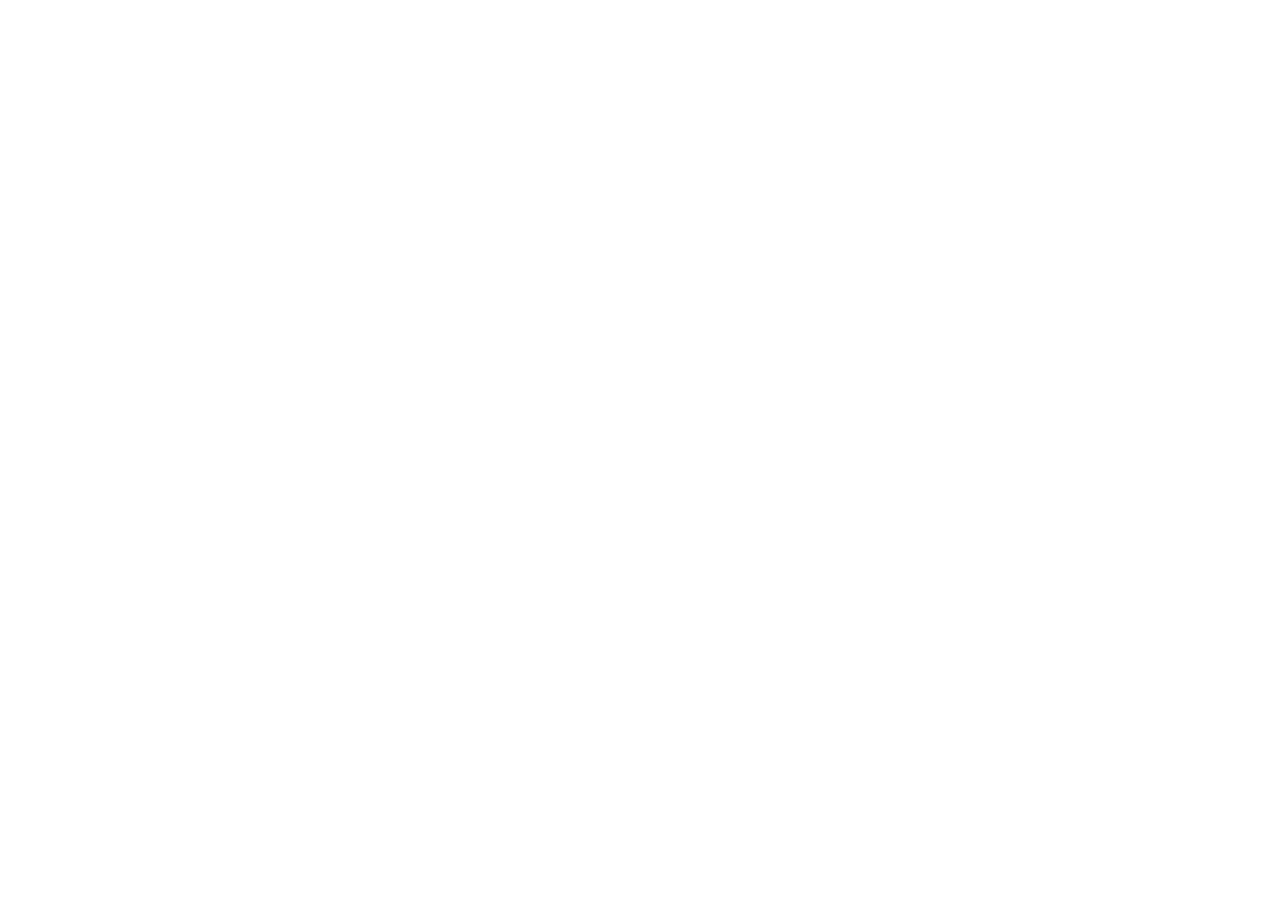
==== simulation/index.html @ 95ce2916 "https://virtual-labs.github.io/virtual-labs/exp-operation-of-camera-drone-iitd click on the link to " ====
<!DOCTYPE html>
<html>
<head>
	<!-- Add CSS at the head of HTML file -->
    <link rel="stylesheet" href="./css/main.css">
</head>
<body>
		<!-- Your code goes here-->

	<!-- Add JS at the bottom of HTML file --> 
        <script src="./js/main.js"></script>
<script src="../assets/js/iframeResize.js"></script></body>
</html>
---- simulation/css/main.css ----
/* You CSS goes in here */
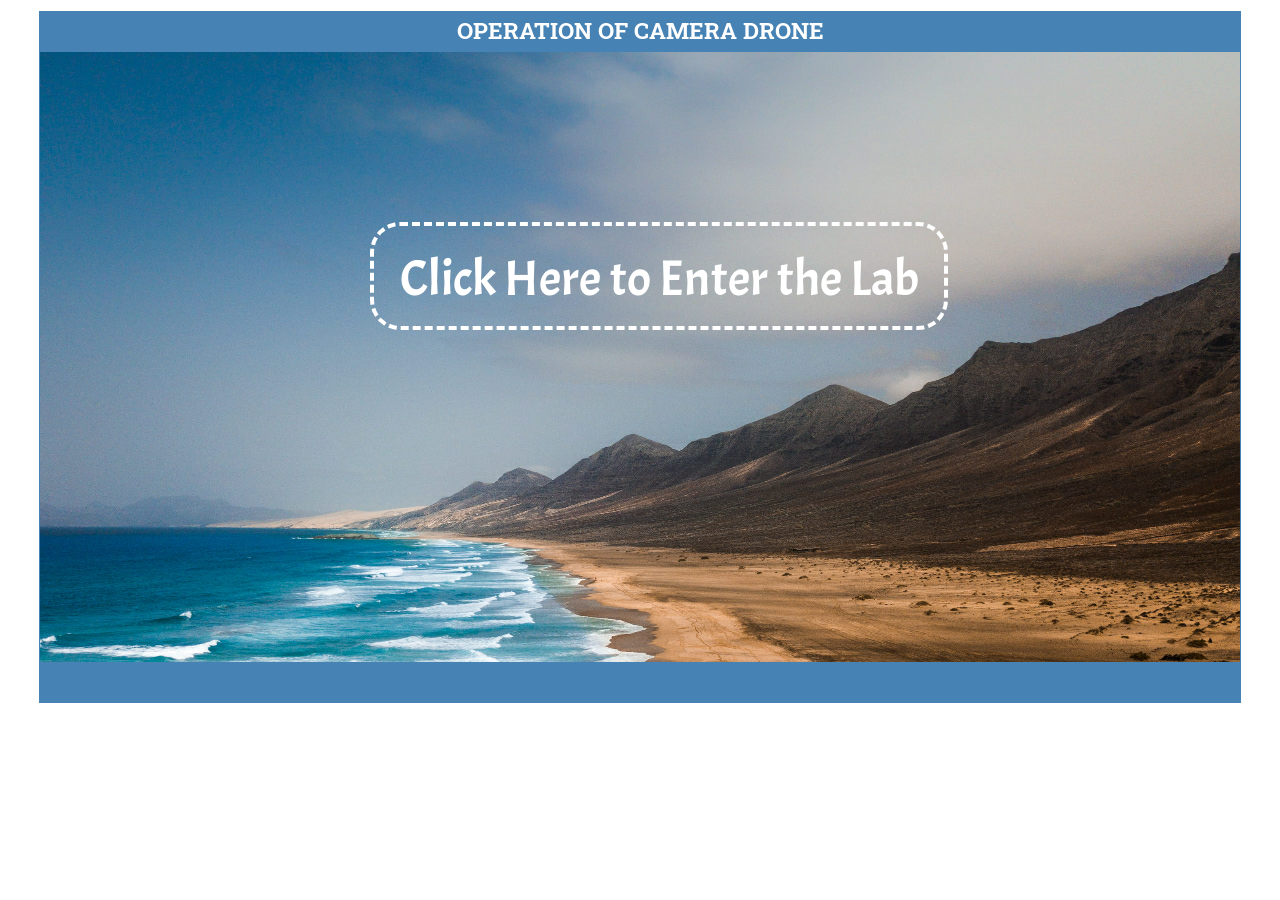
==== commit 95bd7ad6: "https://virtual-labs.github.io/virtual-labs/exp-operation-of-camera-drone-iitd click on the link to " ====
--- a/simulation/index.html
+++ b/simulation/index.html
@@ -1,13 +1,2391 @@
-<!DOCTYPE html>
-<html>
-<head>
-	<!-- Add CSS at the head of HTML file -->
-    <link rel="stylesheet" href="./css/main.css">
-</head>
-<body>
-		<!-- Your code goes here-->
-
-	<!-- Add JS at the bottom of HTML file --> 
-        <script src="./js/main.js"></script>
-<script src="../assets/js/iframeResize.js"></script></body>
-</html>
+<!DOCTYPE html>
+
+<html lang="en">
+
+<head>
+
+    <meta charset="UTF-8">
+<meta name="viewport" content="width=device-width">
+    <!--<meta name="viewport" content="width=device-width, initial-scale=1.0">-->
+
+    <title>Virtual Lab</title>
+
+    <link href="https://fonts.googleapis.com/css2?family=Roboto+Slab:wght@300&display=swap" rel="stylesheet">
+
+    <link href="font-awesome-4.7.0/css/font-awesome.min.css" rel="stylesheet" />
+
+    <link rel="stylesheet" href="style.css">
+
+    <link rel="stylesheet" href="style1.css">
+
+    <link rel="preconnect" href="https://fonts.googleapis.com">
+
+  <link rel="preconnect" href="https://fonts.gstatic.com" crossorigin>
+
+  <link href="https://fonts.googleapis.com/css2?family=Acme&display=swap" rel="stylesheet">
+
+
+    <!-- <script type="text/javascript" src="jquerymin.js"></script> -->
+
+    <!-- <script src="https://ajax.googleapis.com/ajax/libs/jquery/3.3.1/jquery.min.js"></script> -->
+
+    <!-- <script src="https://kit.fontawesome.com/afa6483c49.js" crossorigin="anonymous"></script> -->
+
+   <!-- <script type="text/javascript" src="main.js"></script> -->
+
+    <!-- WIRE================================================== -->
+
+<script type="text/javascript" src="https://cdnjs.cloudflare.com/ajax/libs/gsap/1.20.2/TweenMax.min.js"></script>
+    <script type="text/javascript" src="https://cdnjs.cloudflare.com/ajax/libs/gsap/1.20.2/utils/Draggable.min.js"></script>
+<script type="text/javascript" src="https://cdnjs.cloudflare.com/ajax/libs/gsap/1.20.2/utils/Droppable.min.js"></script>
+
+
+
+<!-- Drag and Drop Online Link -->
+
+    <script type="text/javascript" src="http://ajax.googleapis.com/ajax/libs/jquery/1.11.2/jquery.min.js"></script>
+    <script type="text/javascript" src="http://ajax.googleapis.com/ajax/libs/jqueryui/1.11.2/jquery-ui.min.js"></script>
+
+
+<!-- Drag and Drop Offline Link -->
+
+    <script type="text/javascript" src="jquery/1.11.2/jquery.min.js"></script>
+    <script type="text/javascript" src="jquery/1.11.2/jquery-ui.min.js"></script>
+
+<!-- /////////////// mobiledrag-droplink-->
+ 
+  <script type="text/javascript" src="jquery/1.11.2/draganddrop.js"></script>
+
+
+    <script>
+
+        var simsubscreennum=0;
+
+        var temp=0;
+
+    </script>
+<style type="text/css">
+  
+  #loading {
+  width: 100%;
+  height: 100%;
+  top: 0;
+  left: 0;
+  
+  position: fixed;
+  display: block;
+  /*opacity: 0.7;*/
+  background-color: #fff;
+  z-index: 9999;
+  text-align: center;
+
+}
+
+@import url('https://fonts.googleapis.com/css2?family=Acme&display=swap');
+
+#loading-image {
+    position: absolute;
+top: 30%;
+left: 40%;
+}
+
+</style>
+
+</head>
+
+
+<!-- =========================================== -->
+      <!-- Don't Write Code Above This Line -->
+
+<body style=" font-family: 'Roboto Slab', serif; ">
+<table align="center">
+  <tr>
+    <td>    
+    
+<div id="loading">
+    <img id="loading-image" src="831.svg" alt="Loading..." />
+    <center>
+        <h1 style="color: indigo;">Welcome to <i>"<strong style="color: red;">Virtual Labs</strong>"</i></h1>
+        <h2>Please wait while its loading...</h2>
+    </center>
+</div>    
+
+
+<div id="simscreen" style="overflow: hidden;">
+
+<div id="title"><h3 id="titleh3">Operation of Camera Drone</h3></div>
+
+
+<!-- ================================================================ -->
+
+ <!-- Scene start -->
+ 
+<div class="simsubscreen" id="canvas_start" style="visibility: visible; background-image: url(images/bgimag.jpg);" ></br>
+
+           
+           
+     <!--Blinking arrowcubox  -->
+ 
+<div class="blink_me" style="    border: 4px dashed #FFF;
+    position: absolute;
+    left: 330px;
+    top: 170px;
+    height: 100px;
+    width: 570px;
+    border-radius: 30px"></div>
+
+<span onclick="navNextstrt()" style="position: absolute; left: 360px; top: 195px; font-family: 'Acme', sans-serif; font-size: 50px; color: white; ">Click Here to Enter the Lab</span>
+ 
+
+    
+
+</div>
+
+
+<!-- ================================================================ -->
+
+ <!-- Scene 1 onload="dronefirstcome()"-->
+
+
+
+<div class="simsubscreen" id="canvas0" style="visibility: hidden; background-image: url(images/bgimag.jpg); background-position: inherit;">
+
+
+ 
+
+
+<img src="images/spray.png" id="spry1" style= "position: absolute; left: 332px;
+    top: 136px;
+    height: 300px; visibility: hidden; 
+"draggable="false"/>
+
+<img src="images/spray.png" id="spry2" style= "position: absolute;left: 0px;
+    top: 136px;
+    height: 300px; visibility: hidden;
+"draggable="false"/>
+
+<img src="images/spray.png" id="spry5" style= "position: absolute; left: 332px;
+    top: 136px;
+    height: 300px; visibility: hidden; 
+"draggable="false"/>
+
+<img src="images/spray.png" id="spry6" style= "position: absolute;left: 0px;
+    top: 136px;
+    height: 300px; visibility: hidden;
+"draggable="false"/>
+
+<img src="images/output_zkTrhR.gif" id="drnfirt" style=
+"position: absolute;
+    left: 1223px;
+    top: 32px;
+    height: 185px;
+"draggable="false"/>
+
+<img src="images/spray.png" id="spry3" style= "position: absolute;left: -25px;
+    top: 196px;
+    height: 300px; visibility: hidden;
+"draggable="false"/>
+
+<img src="images/spray.png" id="spry4" style= "position: absolute;left: 358px;
+    top: 196px;
+    height: 300px; visibility: hidden;
+"draggable="false"/>
+
+<img src="images/spray.png" id="spry7" style= "position: absolute;left: -25px;
+    top: 196px;
+    height: 300px; visibility: hidden;
+"draggable="false"/>
+
+<img src="images/spray.png" id="spry8" style= "position: absolute;left: 358px;
+    top: 196px;
+    height: 300px; visibility: hidden;
+"draggable="false"/>
+
+
+
+
+<div id="abttext" style="width: 1055px; height: 100px; position: absolute; top: 455px; left: 63px; background-color: #FFF; border-radius: 15px; opacity: 0.8; font-size: 18px; font-weight: bold; padding: 10px; text-align: justify; color: #000; display: none;" >
+	<b style=" font-family: 'Acme', sans-serif;font-size: 20px; ">Photography Drone</b> Phantom 4 Pro. DJI Phantom 4 Pro, released in November 2016, has a three-axis stabilized camera with a 1-inch (25 mm) 20 MP CMOS sensor FC6310. It upgrades its obstacle avoidance with five directional sensors. The Phantom 4 Pro offers two remote controllers, one with a dedicated screen (Phantom 4 Pro+) and one without. 
+  
+</div>
+<!-- <input type="button" id="btn" style="position:absolute; left: 1050px; top: 430px; cursor:pointer; font-size: 15px; background-color: steelblue; visibility: ; padding-top: 5px; color: #FFF;  padding-bottom: 5px;" value="&nbsp;come&nbsp;" onclick="dronefirstcome()"/> -->
+
+<span id="quadname" style="position: absolute; font-family: 'Acme', sans-serif; top: 50px; left: 655px; font-size: 50px; color: black; "></span>
+
+    <div style="position: absolute; font-family: 'Acme', sans-serif; left: 650px;
+    top: 115px;
+    font-size: 24px; color: black; font-weight: bolder; ">
+      
+      <p id="quadfeat1"></p> 
+      <p id="quadfeat2"></p> 
+      <p id="quadfeat3"></p>
+</div>
+      <div style="position: absolute; font-family: 'Acme', sans-serif; left: 910px;
+    top: 115px;
+    font-size: 24px; color: black; font-weight: bolder; "> 
+      <p id="quadfeat4"></p> 
+      <p id="quadfeat5"></p>     
+      <p id="quadfeat6"></p> 
+      <!-- <li></li><br> -->
+
+    </div>
+
+<!--Blinking arrowcubox  -->
+
+
+<input type="button" id="arrowintro1" style="position:absolute; left: 1124px;
+    top: 532px; cursor:pointer; font-size: 19px; background-color: #501b26; visibility:hidden; font-family: 'Acme', sans-serif; padding-top: 5px; color:  #FFF; border: 3px solid white; padding-bottom: 5px;" value="&nbsp;Next&nbsp;" onclick="navNext3a()"/>
+    <!-- navNext2 -->
+
+
+</div>
+
+<!-- ================================================================ -->
+
+ <!-- Scene 2 -->
+
+<div class="simsubscreen" id="canvas2" style="visibility: hidden; background-image: url(images/b4.jpg);" >
+
+<audio id="aud_precautions">
+        <source src="audios/precautions.mp3" type="audio/mpeg">
+</audio>
+
+<audio id="pre1">
+        <source src="audios/pre1.mp3" type="audio/mpeg">
+</audio>
+
+<audio id="pre2">
+        <source src="audios/pre2.mp3" type="audio/mpeg">
+</audio>
+
+<audio id="pre3">
+        <source src="audios/pre3.mp3" type="audio/mpeg">
+</audio>
+
+<audio id="pre4">
+        <source src="audios/pre4.mp3" type="audio/mpeg">
+</audio>
+
+<audio id="pre5">
+        <source src="audios/pre5.mp3" type="audio/mpeg">
+</audio>
+
+<audio id="pre6">
+        <source src="audios/pre6.mp3" type="audio/mpeg">
+</audio>
+
+<audio id="pre7">
+        <source src="audios/pre7.mp3" type="audio/mpeg">
+</audio>
+
+<audio id="pre8">
+        <source src="audios/pre8.mp3" type="audio/mpeg">
+</audio>
+
+<audio id="pre9">
+        <source src="audios/pre9.mp3" type="audio/mpeg">
+</audio>
+
+<audio id="pre10">
+        <source src="audios/pre10.mp3" type="audio/mpeg">
+</audio>
+ 
+
+<b style=" 
+    font-size: 33px;
+    position: absolute;
+    left: 520px; font-weight: bold; color:#FFF;
+    top: 25px; ">Precautions</b>
+
+<p id="prelist1" style="position: absolute; top: 70px; left: 50px; color: white; font-size: 25px; font-weight: bold; visibility: hidden ;">
+    1. Always use protective gloves, Never touch pesticides with bare hands.
+</p>
+<p id="prelist2" style="position: absolute; top: 120px; left: 50px; color: white; font-size: 25px; font-weight: bold; visibility: hidden ;">
+    2. Always pre-check your drone parts such as remote, battery etc & any sign of physical damage.
+</p>
+<p id="prelist3" style="position: absolute; top: 170px; left: 50px; color: white; font-size: 25px; font-weight: bold; visibility: hidden ;">
+    3. You must only fly one drone at a time.
+</p>
+<p id="prelist4" style="position: absolute; top: 220px; left: 50px; color: white; font-size: 25px; font-weight: bold; visibility: hidden ;">
+    4. You must keep your drone at least 30 meters away from other people.
+</p>
+<p id="prelist5" style="position: absolute; top: 270px; left: 50px; color: white; font-size: 25px; font-weight: bold; visibility: hidden ;">
+    5. Drone must operate in visual line of sight.
+</p>
+<p id="prelist6" style="position: absolute; top: 320px; left: 50px; color: white; font-size: 25px; font-weight: bold; visibility: hidden ;">
+    6. You must not fly your drone higher than 120 m or 400 feet above ground level.
+</p>
+<p id="prelist7" style="position: absolute; top: 370px; left: 50px; color: white; font-size: 25px; font-weight: bold; visibility: hidden ;">
+    7. You must only operate you drone during day time, avoid foggy or cloudy weather.
+</p>
+<p id="prelist8" style="position: absolute; top: 420px; left: 50px; color: white; font-size: 25px; font-weight: bold; visibility: hidden ;">
+    8. Do not make circuit changes or perform any wiring when power is on.
+</p>
+<p id="prelist9" style="position: absolute; top: 470px; left: 50px; color: white; font-size: 25px; font-weight: bold; visibility: hidden ;">
+    9. You must not fly your drone above people or in populous area like beach, park, events etc.
+</p>
+<p id="prelist10" style="position: absolute; top: 520px; left: 50px; color: white; font-size: 25px; font-weight: bold; visibility: hidden ;">
+    10. Know emergency exit routes.
+</p>
+<img id="blkimg" src="images/transboxblk.png" style="position: absolute;
+    left: -20px;
+    top: -0px;
+    height: 650px;
+    width: 1230px; display: none;">
+
+<p id="highlighttxt1" style="position: absolute; top: 280px; left: 50px; color: white; font-size: 35px; font-weight: bold;  display: none;"> 
+  1. Always use protective gloves, Never touch pesticides with bare hands.
+</p>
+<p id="highlighttxt2" style="position: absolute; top: 280px; left: 50px; color: white; font-size: 35px; font-weight: bold;  display: none;"> 
+  2. Always pre-check your drone parts such as remote, battery etc & any sign of physical damage.
+</p>
+<p id="highlighttxt3" style="position: absolute; top: 280px; left: 50px; color: white; font-size: 35px; font-weight: bold;  display: none;"> 
+  3. You must only fly one drone at a time.
+</p>
+<p id="highlighttxt4" style="position: absolute; top: 280px; left: 50px; color: white; font-size: 35px; font-weight: bold;  display: none;"> 
+  4. You must keep your drone at least 30 meters away from other people.
+</p>
+<p id="highlighttxt5" style="position: absolute; top: 280px; left: 50px; color: white; font-size: 35px; font-weight: bold;  display: none;"> 
+  5. Drone must operate in visual line of sight.
+</p>
+<p id="highlighttxt6" style="position: absolute; top: 280px; left: 50px; color: white; font-size: 35px; font-weight: bold;  display: none;"> 
+   6. You must not fly your drone higher than 120 m or 400 feet above ground level.
+</p>
+<p id="highlighttxt7" style="position: absolute; top: 280px; left: 50px; color: white; font-size: 35px; font-weight: bold;  display: none;"> 
+   7. You must only operate you drone during day time, avoid foggy or cloudy weather.
+</p>
+<p id="highlighttxt8" style="position: absolute; top: 280px; left: 50px; color: white; font-size: 35px; font-weight: bold;  display: none;"> 
+   8. Do not make circuit changes or perform any wiring when power is on.
+</p>
+<p id="highlighttxt9" style="position: absolute; top: 280px; left: 50px; color: white; font-size: 35px; font-weight: bold;  display: none;"> 
+   9. You must not fly your drone above people or in populous area like beach, park, events etc.
+</p>
+<p id="highlighttxt10" style="position: absolute; top: 280px; left: 50px; color: white; font-size: 35px; font-weight: bold;  display: none;"> 
+   10. Know emergency exit routes.
+</p>
+
+
+
+<!--Blinking arrowcubox  -->
+
+
+<input type="button" id="nextButton3a" style="position:absolute; left: 1124px;
+    top: 532px; cursor:pointer; font-size: 19px; background-color: #501b26; visibility:hidden; font-family: 'Acme', sans-serif; padding-top: 5px; color:  #FFF; border: 3px solid white; padding-bottom: 5px;" value="&nbsp;Next&nbsp;" onclick="navNext3a()"/>
+
+<input type="button" id="nextButton2_skp" style="position:absolute; left: 1124px;
+    top: 30px; cursor:pointer; font-size: 19px; background-color: #501b26; visibility: ; font-family: 'Acme', sans-serif; padding-top: 5px; color:  #FFF; border: 3px solid white; padding-bottom: 5px;" value="&nbsp;Skip&nbsp;" onclick="navNext3_skp()"/>
+
+
+</div>
+
+<!-- ================================================================ -->
+
+ <!-- Scene 3a -->
+
+<div class="simsubscreen" id="canvas3a" style="visibility: hidden; background-image: url(images/b4.jpg); background-position: bottom;" >
+
+
+<img src="images/table.png" style= "position: absolute;
+    left: 50px;
+    top: 465px;
+    height: 495px;
+    width: 1100px;
+"draggable="false"/>
+
+<img src="images/rc.png" style= "position: absolute; left: 820px;
+    top: 350px;
+    height: 185px;
+"draggable="false"/>
+
+<img src="images/dronewithoutwing.png" style= "position: absolute; left: 30px; top: 240px; height: 320px" draggable="false"/>
+
+<img src="images/battry1.png" id=" " style= "position: absolute; left: 730px;
+    top: 470px;
+    height: 60px ;" draggable="false"/>
+
+
+
+<img src="images/transbox.png" style= "position: absolute; left: 110px;
+    top: 280px;
+    height: 245px;
+    width: 370px; border:1px dashed red;
+"draggable="false" onclick="drn_tb1()" />
+
+
+<img src="images/prop1.png"  style= "position: absolute; left: 595px; top: 415px; transform: rotate(80deg); height: 150px;" draggable="false"/> 
+
+
+<img src="images/prop2.png" style= "position: absolute; left: 635px; top: 433px; transform: rotate(80deg); height: 150px;" draggable="false"  /> 
+
+
+<!-- <img src="images/keep1.png" id="keep4" style= "position: absolute; left: 815px;
+    top: 450px;
+    height: 95px; visibility: hidden;" draggable="false"/>
+
+<img src="images/keepup.png" id="keepup" style= "position: absolute; left: 448px;
+    top: 229px;
+    height: 58px; display: none; " draggable="false"/>
+ 
+
+<img src="images/cap.png" id="waterzoomcap"  style= "position: absolute; left: 435px;
+    top: 212px;
+    height: 58px; display: none; 
+"draggable="false" ondragstart="step3a_2hide()" />
+
+<img src="images/cap.png" id="waterzoomcap2"  style= "position: absolute; top: 480px; left:685px; height: 58px;transform:rotate(-33deg); visibility: hidden;" draggable="false" ondragstart="step3a_8hide()"/>
+
+<img src="images/cap.png" id="waterzoomcap3"  style= "position: absolute; left: 435px;
+    top: 212px;
+    height: 58px; visibility: hidden;" draggable="false"/>
+
+<img src="images/keep1.png" id="keep1" style= "position: absolute; left: 815px;
+    top: 450px;
+    height: 95px;" draggable="false" ondragstart="step3a_3hide()" />
+
+<img src="images/solutionline.png" id="fill_eff" style= "position: absolute; left: 460px;
+    top: 130px;
+    height: 90px;
+    width: 35px; display: none;
+"draggable="false"/>
+
+<img src="images/jar2.png" id="jar_liq" style= "position: absolute; left: 890px;
+    top: 290px;
+    height: 255px;
+    width: 300px;
+"draggable="false" ondragstart="step3a_4hide()" />
+
+<img src="images/transbox.png" id="jar_liq_tb" style= "position: absolute; left: 890px;
+    top: 290px;
+    height: 255px;
+    width: 300px;visibility: hidden;
+"draggable="false" onmouseover="onoverjar()" />
+
+
+<img src="images/jar2wh.png" id="jar_liqwh" style= "position: absolute; left: 445px;
+    top: -30px;
+    height: 255px;
+    width: 300px;visibility: hidden;
+"draggable="false" ondragstart="step3a_4hide()" />
+
+<img src="images/jar2wh.png" id="jar_liq2" style= "position: absolute; left: 445px;
+    top: -30px;
+    height: 255px;
+    width: 300px; visibility: hidden;
+"draggable="false" ondragstart="step3a_5hide()" />
+
+<img src="images/jar2.png" id="jar_liq2wh" style= "position: absolute; left: 890px;
+    top: 290px;
+    height: 255px;
+    width: 300px; visibility: hidden;
+"draggable="false" ondragstart="step3a_5hide()" />
+<img src="images/cap2.png" id="redcap" style= "position: absolute; left: 963px;
+    top: 300px;
+    height: 17px;
+"draggable="false" ondragstart="step3a_1hide()" />
+
+<img src="images/cap2.png" id="redcap2" style= "position: absolute; left: 760px;
+    top: 510px;
+    height: 17px; visibility: hidden;
+"draggable="false" ondragstart="step3a_6hide()" />
+
+<img src="images/keepup2.png" id="keepup2" style= "position: absolute; left: 450px;
+    top: 190px;
+    height: 32px; visibility: hidden; " draggable="false"/> 
+
+
+<div id="tgt_cap1" style=" position: absolute; top: 480px; left: 695px; border: 5px dashed black; width: 0px; height: 0px; visibility: hidden; ">
+
+<center style="position: relative; top: 30%; font-style: italic; font-size: 18px; color: black; font-weight: bold;"> Drop Here</center>
+
+</div>
+
+
+<div id="tgt_cap2" style=" position: absolute; top: 480px; left: 645px; border: 5px dashed black; width: 0px; height: 0px; visibility: hidden; ">
+
+<center style="position: relative; top: 30%; font-style: italic; font-size: 18px; color: black; font-weight: bold;"> Drop Here</center>
+
+</div>
+
+<div id="tgt_retncap2" style=" position: absolute; top: 170px; left: 410px; border: 5px dashed black; width: 0px; height: 0px; visibility: hidden; ">
+
+<center style="position: relative; top: 30%; font-style: italic; font-size: 18px; color: black; font-weight: bold;"> Drop Here</center>
+
+</div>
+
+<div id="tgt_keep1" style=" position: absolute; top: 130px; left: 415px; border: 5px dashed black; width: 0px; height: 0px; visibility: hidden; ">
+
+<center style="position: relative; top: 30%; font-style: italic; font-size: 22px; color: black; font-weight: bold;"> Drop Here</center>
+
+</div>
+
+<div id="tgt_jar1" style=" position: absolute; top: 10px; left: 425px; border: 5px dashed black; width: 0px; height: 0px; visibility: hidden; ">
+
+<center style="position: relative; top: 30%; font-style: italic; font-size: 22px; color: black; font-weight: bold;"> Drop Here</center>
+
+</div>
+
+<div id="tgt_jar2" style=" position: absolute; top: 310px; left: 970px; border: 5px dashed black; width: 0px; height: 0px; visibility: hidden; ">
+
+<center style="position: relative; top: 35%; font-style: italic; font-size: 25px; color: black; font-weight: bold;"> Drop Here</center>
+
+</div>
+
+<div id="tgt_capr2" style=" position: absolute; top: 250px; left: 940px; border: 5px dashed black; width: 0px; height: 0px; visibility: hidden; ">
+
+<center style="position: relative; top: 25%; font-style: italic; font-size: 18px; color: black; font-weight: bold;"> Drop Here</center>
+
+</div>-->
+
+<div id="tgt_keep2" style=" position: absolute; top: 430px; left: 820px; border: 5px dashed black; width: 0px; height: 0px; visibility: hidden; ">
+
+<center style="position: relative; top: 25%; font-style: italic; font-size: 18px; color: black; font-weight: bold;"> Drop Here</center>
+
+</div> 
+
+<!-- Steps Start here -->
+
+<div id="step3a_1" class="step" style=" position: absolute; left: 180px; top: 180px; height: 55px; width: 230px; display: none; " >
+
+    <span style="position: absolute; left: 5px; top: 7px; font-size: 18px; font-weight: bold;">Click on the Drone to see the table top view.</span>
+
+</div>
+<span class="blink_me" id="step3a_arw1" style="position: absolute;
+    font-size: 40px;
+    left: 285px;
+    top: 250px;
+    color: #ff0000;
+    visibility: hidden;" ><strong><i class="fa fa-arrow-down"></i></strong></span>
+<!-- 
+<div id="step3a_2" class="step" style=" position: absolute; left: 335px; top: 287px; height: 55px; width: 220px; display: none; " >
+
+    <span style="position: absolute; left: 5px; top: 7px; font-size: 18px; font-weight: bold;">Drag the cap of drone and drop it in the box.</span>
+
+</div>
+
+<span class="blink_me" id="step3a_arw2" style="position: absolute; font-size: 40px; left: 435px; top: 242px; color: #ff0000; visibility: hidden;" ><strong><i class="fa fa-arrow-up"></i></strong></span>
+
+<div id="step3a_3" class="step" style=" position: absolute; left: 765px; top: 335px; height: 55px; width: 220px; display: none; " >
+
+    <span style="position: absolute; left: 5px; top: 7px; font-size: 18px; font-weight: bold;">Drag the keep and drop it in the box.</span>
+
+</div>
+
+<span class="blink_me" id="step3a_arw3" style="position: absolute;
+    font-size: 40px;left: 855px;
+    top: 400px; color: #ff0000; visibility: hidden;" ><strong><i class="fa fa-arrow-down"></i></strong></span>
+
+<div id="step3a_4" class="step" style=" position: absolute; left: 925px; top: 190px; height: 55px; width: 220px; display: none; " >
+
+    <span style="position: absolute; left: 5px; top: 7px; font-size: 18px; font-weight: bold;">Drag the pesticides cane and drop it in the box.</span>
+
+</div> 
+
+<span class="blink_me" id="step3a_arw4" style="position: absolute;
+    font-size: 40px; left: 1025px; top: 250px; color: #ff0000; visibility: hidden;" ><strong><i class="fa fa-arrow-down"></i></strong></span>
+
+<div id="step3a_5" class="step" style=" position: absolute; left: 720px; top: 65px; height: 55px; width: 250px; display: none; " >
+
+    <span style="position: absolute; left: 5px; top: 7px; font-size: 18px; font-weight: bold;">Drag the pesticides cane and drop it back in the box.</span>
+
+</div>
+
+<span class="blink_me" id="step3a_arw5" style="position: absolute;
+    font-size: 40px; left: 685px; top: 70px; color: #ff0000; visibility: hidden;" ><strong><i class="fa fa-arrow-left"></i></strong></span>
+
+<div id="step3a_6" class="step" style=" position: absolute; left: 630px; top: 400px; height: 55px; width: 280px; display: none; " >
+
+    <span style="position: absolute; left: 5px; top: 7px; font-size: 18px; font-weight: bold;">Drag the cap of pesticides and drop it in the box to close it.</span>
+
+</div>
+
+<span class="blink_me" id="step3a_arw6" style="position: absolute;
+    font-size: 40px; left: 760px; top: 460px; color: #ff0000; visibility: hidden;" ><strong><i class="fa fa-arrow-down"></i></strong></span>
+
+<div id="step3a_7" class="step" style=" position: absolute;left: 355px; top: 50px; height: 55px; width: 220px; display: none; " >
+
+    <span style="position: absolute; left: 5px; top: 7px; font-size: 18px; font-weight: bold;">Drag the keep and drop it back in the box.</span>
+
+</div>
+
+<span class="blink_me" id="step3a_arw7" style="position: absolute; font-size: 40px; left: 450px; top: 110px; color: #ff0000; visibility: hidden;" ><strong><i class="fa fa-arrow-down"></i></strong></span>
+
+<div id="step3a_8" class="step" style=" position: absolute; left: 580px; top: 380px; height: 55px; width: 240px; display: none; " >
+    <span style="position: absolute; left: 5px; top: 7px; font-size: 18px; font-weight: bold;">Drag the cap of drone and drop it in the box to close it.</span>
+</div>
+
+<span class="blink_me" id="step3a_arw8" style="position: absolute; font-size: 40px; left: 695px; top: 440px; color: #ff0000; visibility: hidden;" ><strong><i class="fa fa-arrow-down"></i></strong></span> -->
+<!-- 
+<div id="step3a_6" class="step" style=" position: absolute; left: 685px; top: 270px; height: 55px; width: 220px; display: none; " >
+
+    <span style="position: absolute; left: 5px; top: 7px; font-size: 18px; font-weight: bold;">step6</span>
+
+</div>
+
+<div id="step3a_6" class="step" style=" position: absolute; left: 685px; top: 270px; height: 55px; width: 220px; display: none; " >
+
+    <span style="position: absolute; left: 5px; top: 7px; font-size: 18px; font-weight: bold;">step6</span>
+
+</div>
+<input type="button" id="nextButton3" style="position:absolute; left: 1124px;
+    top: 532px; cursor:pointer; font-size: 19px; background-color: #501b26; font-family: 'Acme', sans-serif; padding-top: 5px; color:  #FFF; border: 3px solid white; padding-bottom: 5px; visibility: hidden;" value="&nbsp;Next&nbsp;" onclick="navNext3()"/> -->
+
+</div>
+<!-- ================================================================ -->
+
+ <!-- Scene 3 -->
+
+<div class="simsubscreen" id="canvas3" style="visibility: hidden; background-image: url(images/b4.jpg); background-position: bottom;" >
+
+
+<img src="images/table_topview.png" style= "position: absolute;     left: 20px;
+    top: 30px;
+    height: 550px;
+    width: 1160px;
+"draggable="false"/>
+<img src="images/topviewdrone.png" style= "position: absolute; left: 140px;
+    top: 65px;
+    height: 485px;
+"draggable="false"/>
+
+
+
+<img src="images/battry.png" id="ins_battry" style= "position: absolute; left: 1025px;
+    top: 355px; height: 190px; width: 150px;" draggable="false"/>
+
+<img src="images/topviewdroneup.png" style= "position: absolute; left: 140px;
+    top: 65px;
+    height: 485px;
+"draggable="false"/>
+
+<img src="images/prop1.png" id="pro1" style= "position: absolute; left: 770px; top: 30px; transform: rotate(80deg); height: 350px;" draggable="false"/>
+
+<img src="images/prop1.png" id="pro2" style= "position: absolute; left: 800px; top: 100px; transform: rotate(80deg); height: 350px;" draggable="false"/> 
+
+<img src="images/prop2.png" id="pro3" style= "position: absolute; left: 830px; top: 170px; transform: rotate(80deg); height: 350px;" draggable="false" />
+
+<img src="images/prop2.png" id="pro4" style= "position: absolute; left: 830px; top: 240px; transform: rotate(80deg); height: 350px;" draggable="false" />
+
+ 
+
+<div id="tgt_pro1" style=" position: absolute; top: 65px; left: 30px; border: 5px dashed red; width: 0px; height: 0px; visibility: hidden; ">
+
+<center style="position: relative; top: 25%; font-style: italic; font-size: 18px; color: red; font-weight: bold;"> Drop Here</center>
+
+</div>   
+ 
+
+<div id="tgt_pro2" style=" position: absolute; top: 470px; left: 430px; border: 5px dashed red; width: 0px; height: 0px; visibility: hidden; ">
+
+<center style="position: relative; top: 25%; font-style: italic; font-size: 18px; color: red; font-weight: bold;"> Drop Here</center>
+
+</div>  
+ 
+
+<div id="tgt_pro3" style=" position: absolute; top: 70px; left: 420px; border: 5px dashed red; width: 0px; height: 0px; visibility: hidden; ">
+
+<center style="position: relative; top: 25%; font-style: italic; font-size: 18px; color: red; font-weight: bold;"> Drop Here</center>
+
+</div> 
+ 
+
+<div id="tgt_pro4" style=" position: absolute; top: 470px; left: 30px; border: 5px dashed red; width: 0px; height: 0px; visibility: hidden; ">
+
+<center style="position: relative; top: 25%; font-style: italic; font-size: 18px; color: red; font-weight: bold;"> Drop Here</center>
+
+</div>
+
+
+<div id="tgt_battery" style=" position: absolute; top: 360px; left: 303px; border: 5px dashed red; width: 0px; height: 0px; visibility: hidden; ">
+
+<center style="position: relative; top: 25%; font-style: italic; font-size: 18px; color: red; font-weight: bold;"> Drop Here</center>
+
+</div>
+
+<!-- Steps Start here -->
+
+<div id="step3_1" class="step" style=" position: absolute; left: 680px; top: 80px; height: 55px; width: 230px; display: none; " >
+
+    <span style="position: absolute; left: 5px; top: 7px; font-size: 18px; font-weight: bold;">Drag Propeller and put it in the drop box.</span>
+
+</div>
+<span class="blink_me" id="step3_arw1" style="position: absolute;
+    font-size: 40px;
+   	left: 785px;
+    top: 140px;
+    color: #ff0000;
+    visibility: hidden;" ><strong><i class="fa fa-arrow-down"></i></strong></span>
+
+<div id="step3_2" class="step" style=" position: absolute; left: 720px;
+    top: 140px; height: 55px; width: 230px; display: none; " >
+
+    <span style="position: absolute; left: 5px; top: 7px; font-size: 18px; font-weight: bold;">Drag Propeller and put it in the drop box.</span>
+
+</div>
+<span class="blink_me" id="step3_arw2" style="position: absolute;
+    font-size: 40px;
+   	left: 815px;
+    top: 210px;
+    color: #ff0000;
+    visibility: hidden;" ><strong><i class="fa fa-arrow-down"></i></strong></span>
+
+<div id="step3_3" class="step" style=" position: absolute; left: 740px; top: 210px; height: 55px; width: 230px; display: none; " >
+
+    <span style="position: absolute; left: 5px; top: 7px; font-size: 18px; font-weight: bold;">Drag Propeller and put it in the drop box.</span>
+
+</div>
+<span class="blink_me" id="step3_arw3" style="position: absolute;
+    font-size: 40px;
+   	left: 845px;
+    top: 280px;
+    color: #ff0000;
+    visibility: hidden;" ><strong><i class="fa fa-arrow-down"></i></strong></span>
+
+<div id="step3_4" class="step" style=" position: absolute; left: 740px; top: 290px; height: 55px; width: 230px; display: none; " >
+
+    <span style="position: absolute; left: 5px; top: 7px; font-size: 18px; font-weight: bold;">Drag Propeller and put it in the drop box.</span>
+
+</div>
+
+<span class="blink_me" id="step3_arw4" style="position: absolute;
+    font-size: 40px;
+   	left: 850px;
+    top: 350px;
+    color: #ff0000;
+    visibility: hidden;" ><strong><i class="fa fa-arrow-down"></i></strong></span> 
+
+
+<div id="step3_5" class="step" style=" position: absolute; left: 800px; top: 400px; height: 55px; width: 180px; display: none; " >
+
+    <span style="position: absolute; left: 5px; top: 7px; font-size: 18px; font-weight: bold;">Drag battery and put it in the drop box.</span>
+
+</div>
+
+<span class="blink_me" id="step3_arw5" style="position: absolute;
+    font-size: 40px;
+   	left: 1000px;
+    top: 405px;
+    color: #ff0000;
+    visibility: hidden;" ><strong><i class="fa fa-arrow-right"></i></strong></span>    
+<!-- Steps End Here -->
+
+
+<!--Blinking arrowcubox  -->
+
+<input type="button" id="nextbtn3" style="position:absolute; left: 1124px;
+    top: 532px; cursor:pointer; font-size: 19px; background-color: #501b26; visibility:hidden; font-family: 'Acme', sans-serif; padding-top: 5px; color:  #FFF; border: 3px solid white; padding-bottom: 5px;" value="&nbsp;Next&nbsp;" onclick="nextbtn3()"/>
+</div>
+
+
+ <!-- Scene 3b -->
+
+<div class="simsubscreen" id="canvas3b" style="visibility: hidden; background-image: url(images/b4.jpg); background-position: bottom;" >
+
+
+<!-------------------------MCQ canvas5-------------------------------->
+
+<div id="question1" style=" position: absolute; width: 845px; height: 412px; left: 155px; top: 85px;padding: 10px; border: 7px solid white; background-image: linear-gradient(45deg, #ffd8cb, #e9e4f0); " >
+
+<span style="font-size: 30px; font-weight: bold; margin-left: 320px; margin-right: 150px;" > <u>Test Your Memory</u></span>
+
+<span style="font-size: 22px; font-weight: bold; position: absolute; top: 20px;
+    left: 655px;" > Total Marks:</span>
+
+<span id="mrk_01" style="font-size: 22px; font-weight: bold; position: absolute; top: 20px; left: 790px; visibility: ;" > </span>
+
+<span style="position: absolute; left: 50px; top: 80px; font-size: 24px; font-weight: bold;" >Q1.</span>
+
+<span style="position: absolute; left: 90px; top: 80px; font-size: 24px; font-weight: bold;">Which following is not a platform of Aerial Photography?
+</span>
+
+    <br>
+
+     <span  style="position: absolute; left: 45px; top: 160px; font-size: 24px;"><strong> A </strong>&nbsp;&nbsp;<input type="radio" name="q1" id="optionA" value="Incorrect Answer">&nbsp;Aircraft<br></span>
+
+       <span style="position: absolute; left: 455px; top: 160px; font-size: 24px;"><strong> B </strong> &nbsp;&nbsp;<input type="radio" name="q1" id="optionB" value="Correct Answer">&nbsp;Satellite<br></span>
+
+      <span style="position: absolute; left: 45px; top: 260px; font-size: 24px;"><strong> C </strong>&nbsp;&nbsp;<input type="radio" name="q1" id="optionC" value="Incorrect Answer">&nbsp;Drone<br></span>
+
+      <span style="position: absolute; left: 455px; top: 260px; font-size: 24px;"><strong> D </strong> &nbsp;&nbsp;<input type="radio" name="q1" id="optionD" value="Incorrect Answer">&nbsp;Kite<br></span>
+
+    <div id="ans_can4" style= "color:red; left: 330px; top: 338px; position: absolute; font-size: 30px; font-weight: bold;">
+    </div>
+
+    <div id="got_mrkcan4" style= "color:black; left: 305px; top: 387px; position: absolute; font-size: 22px; font-weight: bold; visibility: hidden;">Congrats !! You get "1" mark.
+    </div>
+
+    <input type="button" id="nextButton55" style="position:absolute; left: 770px;
+    top: 370px; cursor:pointer; font-size: 19px; background-color: #501b26; visibility: hidden; font-family: 'Acme', sans-serif; padding-top: 5px; color:  #FFF; border: 3px solid white; padding-bottom: 5px;" value="&nbsp;Next&nbsp;" onclick="nextbtn3b()"/>
+
+    <input type="button" id="showans" style="position:absolute; left: 640px;
+    top: 340px; cursor:pointer; font-size: 19px; background-color: #501b26; font-family: 'Acme', sans-serif; padding-top: 5px; color:  #FFF; border: 3px solid white; padding-bottom: 5px;" value="&nbsp;Submit&nbsp;" onclick="ansshw_c4()"/>
+
+</div>
+
+<!-------------------------MCQ canvas5-------------------------------->
+
+</div>
+<!-- ================================================================ -->
+
+ <!-- Scene 4 -->
+
+<div class="simsubscreen" id="canvas4" style="visibility: hidden; background-image: url(images/b4.jpg); background-position: bottom;" >
+
+
+
+<img src="images/table.png" style= "position: absolute;
+    left: 50px;
+    top: 465px;
+    height: 495px;
+    width: 1100px;
+"draggable="false"/>
+
+<img src="images/rc.png" id="only_rc" style= "position: absolute; left: 820px;
+    top: 350px;
+    height: 185px;
+"draggable="false"/>
+
+<img src="images/dronefirstpage.png" style= "position: absolute; left: 30px; top: 240px; height: 320px" draggable="false"/>
+
+
+<img src="images/transbox.png" id="remotezoom_tb" style= "position: absolute; left: 820px;
+    top: 350px;
+    height: 170px; border: 2px dashed lime;
+"draggable="false" onclick="zoom_remote()" />
+
+<img src="images/transbox.png" id="zoomscreen_tb" style= "position: absolute; left: 840px;
+    top: 357px;
+    height: 63px;
+    width: 124px;
+    border: 2px dashed lime; visibility: hidden;
+"draggable="false" onclick="zoom_screen()" />
+
+
+<img src="images/zoomremotepower.png" id="remotezoombig" style= "position: absolute; left: 600px;
+    top: 130px;
+    border: 5px solid #000;
+    border-radius: 400px;
+    height: 435px; visibility:  hidden;
+"draggable="false"/>
+
+
+
+<img src="images/zoomremotelight.png" id="rcpowerlight" style= "position: absolute; left: 813px; top: 455px; border-radius: 200px; height: 16px; visibility: hidden;" draggable="false"/>
+
+<img src="images/transbox.png" id="zoompower_tb" style= "position: absolute; left: 754px; top: 301px; border: 4px dashed lime; border-radius: 255px; height: 42px; width: 105px; transform: rotate(-4deg); visibility:  hidden;" draggable="false" onclick="pow_on()" />
+
+<img src="images/scr1.png" id="screenzoombig2" style= "position: absolute; left: 506px;
+    top: 76px; height: 313px; width: 637px; visibility:  hidden;
+"draggable="false"/>
+
+
+<img src="images/scr2.png" id="screenzoombig3" style= "position: absolute; left: 506px;
+    top: 76px; height: 313px; width: 637px; visibility:  hidden;
+"draggable="false"/>
+
+<img src="images/scr3.png" id="screenzoombig4" style= "position: absolute; left: 506px;
+    top: 76px; height: 313px; width: 637px; visibility:  hidden;
+"draggable="false"/>
+
+<img src="images/scr4.png" id="screenzoombig5" style= "position: absolute; left: 506px;
+    top: 76px; height: 313px; width: 637px; visibility:  hidden;
+"draggable="false"/>
+
+<img src="images/scr5.png" id="screenzoombig6" style= "position: absolute; left: 506px;
+    top: 76px; height: 313px; width: 637px; visibility:  hidden;
+"draggable="false"/>
+
+<img src="images/scr6.png" id="screenzoombig7" style= "position: absolute; left: 506px;
+    top: 76px; height: 313px; width: 637px; visibility:  hidden;
+"draggable="false"/>
+
+<img src="images/scr7.png" id="screenzoombig8" style= "position: absolute; left: 506px;
+    top: 76px; height: 313px; width: 637px; visibility:  hidden;
+"draggable="false"/>
+
+<img src="images/scr8.png" id="screenzoombig9" style= "position: absolute; left: 506px;
+    top: 76px; height: 313px; width: 637px; visibility:  hidden;
+"draggable="false"/>
+
+<img src="images/scr9.png" id="screenzoombig10" style= "position: absolute; left: 506px;
+    top: 76px; height: 313px; width: 637px; visibility: hidden ;
+"draggable="false"/>
+
+<img src="images/scr10.png" id="screenzoombig11" style= "position: absolute; left: 506px;
+    top: 76px; height: 313px; width: 637px; visibility:  hidden;
+"draggable="false"/>
+
+<img src="images/scr11.png" id="screenzoombig12" style= "position: absolute; left: 506px;
+    top: 76px; height: 313px; width: 637px; visibility:  hidden;
+"draggable="false"/>
+
+<img src="images/scr12.png" id="screenzoombig13" style= "position: absolute; left: 506px;
+    top: 76px; height: 313px; width: 637px; visibility:  hidden;
+"draggable="false"/>
+
+<img src="images/scr13.png" id="screenzoombig14" style= "position: absolute; left: 506px;
+    top: 76px; height: 313px; width: 637px; visibility:  hidden;
+"draggable="false"/>
+
+<img src="images/screenzoomopen.png" id="screenzoombig1" style= "position: absolute; left: 460px;
+    top: 55px; height: 355px; visibility:  hidden;
+"draggable="false"/>
+
+<div id="agriment" style="position: absolute; left: 525px;
+    top: 132px;padding-right: 15px;
+    padding-left: 15px;
+    overflow-x: hidden;
+    height: 245px;
+    width: 586px; visibility: hidden; text-align: justify;">
+If you receive commercial email or text messages from us, you may unsubscribe at any time by following the instructions contained within the email or text message. You may also opt out from receiving commercial email or text messages from us or object to be profiled by sending your request to us by email at support@dji.com.<br>
+<br>
+
+If you are located in the European Economic Area, you may also have the right to request access to additional information, including the right to request access to and receive certain information we maintain about you; to update or correct inaccuracies in the information we maintain about you; to receive a copy of the information which you provided for its transmission to another company; to object to the processing on grounds relating to your particular situation; and to have the information blocked, deleted, or erased, as appropriate. When we process personal data on the basis of your consent, you can also withdraw your consent. If you withdraw your consent, we will apply your preferences going forward, and this will not affect the lawfulness of the processing before you withdrew your consent.<br>
+<br>
+Note, however, that if you exercise your right to object or your rights of blocking, deletion or to be “forgotten” or if you decline to share certain information with us, or if you withdraw your consent to our processing of information about you, we may not be able to provide to you some, or any, of the features and functionality of DJI Products and Services.<br>
+<br>
+Likewise, if you close your DJI account, you will not be able to sign in to DJI Products or Services or access any of your information. However, you can open a new account at any time. Please note that while any changes you make will be reflected in active user databases within a reasonable period of time, we may retain all information you submit, as authorized under applicable law, for backups, archiving, prevention of fraud and abuse, analytics, satisfaction of legal obligations, or where we otherwise reasonably believe that we have a legitimate reason to do so. In addition, if certain information has already been provided to third parties as described in this Policy, retention of that information will be subject to those third parties’ policies.<br>
+<br>
+If you wish to exercise any rights you have under applicable data protection law, including the right to access, amend or delete any information we hold about you, you may contact us at support@dji.com.<br>
+<br>
+<strong>Third-Party Services</strong><br><br>
+DJI Products and Services may contain features or links to websites and services provided by third parties. Any information you choose to provide on third-party sites or services, or any information otherwise collected by such third-party sites or services is collected directly by the operators of such services and is subject to those operators' policies, if any, governing privacy and security, even if accessed through DJI Products and Services.<br>
+<br>
+We are not responsible for the content or privacy and security practices and policies of third-party sites or services to which links or access are provided through DJI Products and Services. If you opt in to use such third-party services, please be sure to check the Privacy Policies of these sites as well as their "Terms of Use" before engaging in any business or uploading any information.
+<br><br>
+<strong>Children's Privacy</strong><br><br>
+Except for certain products that are marked as “14+” or “for customers over the age of 14”, DJI Products and Services are not directed to children under the age of 16. We do not knowingly collect information from children under the age of 16 without obtaining parental consent.
+<br><br>
+<strong>Data Security</strong><br><br>
+We use certain physical, organizational, and technical safeguards that are designed to improve the integrity and security of information that we collect and maintain. Please be aware that no security measures are perfect or impenetrable and thus we cannot and do not guarantee that your information will not be accessed, viewed, disclosed, altered, or destroyed by breach of any of our physical, technical, or organizational safeguards.
+<br>
+</div>
+ <img src="images/transbox.png" id="Drone_agri" style= "position: absolute; left: 1050px; top: 80px; height: 32px; width: 85px; visibility: hidden; border: 2px dashed red;" onclick="agree1()" draggable="false"/>
+
+ <div id="country1" style="position: absolute; left: 525px;
+    top: 132px;padding-right: 15px;
+    padding-left: 15px;
+    overflow-x: hidden;
+    height: 245px;
+    width: 586px; visibility: hidden; font-size: 24px;
+    color: #7f7d7a; text-align: justify;list-style-type: none;">
+    <!-- <ul> -->
+<li id="listver2" style="padding: 10px;"><strong>Australia</strong></li>
+<li id="listver2" style="padding: 10px;"><strong>Bangladesh</strong></li>
+<li id="listver2" style="padding: 10px;"><strong>Brazil</strong></li>
+<li id="listver2" style="padding: 10px;" onclick="india_select()"><strong>India</strong></li>
+<li id="listver2" style="padding: 10px;"><strong>Canada</strong></li>
+<li id="listver2" style="padding: 10px;"><strong>Belgium</strong></li>
+<li id="listver2" style="padding: 10px;"><strong>China</strong></li>
+<li id="listver2" style="padding: 10px;"><strong>Germany</strong></li>
+<li id="listver2" style="padding: 10px;"><strong>Colombia</strong></li>
+<li id="listver2" style="padding: 10px;"><strong>Iceland</strong></li>
+<li id="listver2" style="padding: 10px;"><strong>Indonesia</strong></li> 
+<!-- </ul>  -->
+</div>
+
+<div id="signup1" style="position: absolute; left: 685px;
+    top: 188px; 
+    height: 198px;
+    width: 278px;
+    /*border: 1px solid;*/
+    visibility: hidden;
+    font-size: 24px; ">
+	<input type="email" id="inp_1" style="position: absolute; left: 0px; top: 1px; width: 270px; border: none; font-family: 'Acme'; border-bottom: 2px solid #a2a1a1; font-size: 16px; outline: none; background-color: #dddad5; visibility: ; "  placeholder="Email">
+    <input type="password" id="inp_2" style="position: absolute; left: 0px; top: 35px; width: 270px; border: none; font-family: 'Acme'; border-bottom: 2px solid #a2a1a1; font-size: 16px; outline: none; background-color: #dddad5; visibility: ;"  placeholder="Password">
+	<input type="password" id="inp_3" style="position: absolute; left: 0px; top: 69px; width: 270px; border: none; font-family: 'Acme'; border-bottom: 2px solid #a2a1a1; font-size: 16px; outline: none; background-color: #dddad5; visibility: ;"  placeholder="Confirm Password">
+	<input type="text" id="inp_4" style="position: absolute; left: 140px; top: 110px; width: 130px; border: 1px red; font-family: 'Acme'; border-bottom: 2px solid #a2a1a1; font-size: 16px; outline: none; background-color: #dddad5; visibility: ;"  placeholder="Captcha">
+	<!-- <img src="images/transbox.png" id="sign_tb1" style="position: absolute; left: 0px; top: 1px; width: 270px;  height: 20px; visibility: hidden;" onclick="sign1()"> -->
+    <!-- <img src="images/transbox.png" id="sign_tb2" style="position: absolute; left: 0px; top: 35px; width: 270px;  height: 20px; visibility: hidden;" onclick="sign2()"> -->
+    <!-- <img src="images/transbox.png" id="sign_tb3" style="position: absolute; left: 0px; top: 69px; width: 270px;  height: 20px; visibility: hidden;" onclick="sign3()"> -->
+    <!-- <img src="images/transbox.png" id="sign_tb4" style="position: absolute; left: 140px; top: 108px; width: 135px;  height: 20px; visibility: hidden;" onclick="sign4()"> -->
+	<img src="images/transbox.png" id="signsubmit_tb1" style="position: absolute; left: 10px;
+    top: 155px;
+    width: 257px;
+    height: 36px; visibility: hidden;" onclick="submitfrm()">
+</div>
+
+<div id="id_pass" style="position: absolute; left: 200px;
+    top: 90px; visibility: hidden; background-color: #FFF; padding: 30px; border-radius: 20px;">
+
+	<table>
+		<tr>
+			<td>Username : </td>
+			<td><strong id="ans_canid"></strong></td>
+		</tr>
+		<tr>
+			<td>Password : </td>
+			<td><strong id="ans_canpass"></strong></td>
+		</tr>
+	</table>
+
+</div>
+
+
+<div id="signup2" style="position: absolute; left: 688px;
+    top: 193px; 
+    height: 145px;
+    width: 278px;
+    /*border: 1px solid;*/
+    visibility: hidden;
+    font-size: 24px; ">
+	<input type="email" id="inp_5" style="position: absolute; left: 0px; top: 0px; font-size: 20px;  width: 270px; height: 30px; border: none; border-bottom: 2px solid #a2a1a1; font-family: 'Acme'; font-size: 16px; outline: none; background-color: #dddad5; visibility:  ;" placeholder="Email">
+    <input type="password" id="inp_6" style="position: absolute; left: 0px; top: 47px; width: 270px; font-size: 20px; height: 30px; border: none; border-bottom: 2px solid #a2a1a1; font-family: 'Acme'; font-size: 16px; outline: none; background-color: #dddad5; visibility:  ;" placeholder="Password">
+ 
+	<img src="images/transbox.png" id="sign_tb5" style="position: absolute; left: 0px;
+    top: 0px;
+    width: 275px;
+    height: 35px; visibility: hidden;border: 0px solid red;" onclick="sign5()">
+
+    <img src="images/transbox.png" id="sign_tb6" style="position: absolute; left: 0px; top: 45px;
+    width: 275px;
+    height: 35px; visibility: hidden;border: 0px solid red;" onclick="sign6()"> 
+
+	<img src="images/transbox.png" id="signsubmit_tb2" style="position: absolute; left: 10px; top: 107px; width: 257px; height: 37px; visibility: ; border: 0px solid green;" onclick="submitfrm2()">
+</div>
+
+<div id="home1" style="position: absolute; left: 565px;
+    top: 150px; 
+    height: 155px;
+    width: 394px;
+    visibility: hidden;
+    border: 0px solid lime;
+    color: #7f7d7a; ">
+    <!-- <ul> -->
+<div id="listver3" style="position: absolute; left: 0px;
+    top: 3px;
+    border: 0px solid red;
+    height: 40px;
+    width: 390px;"> </div>
+<div id="listver3" style="position: absolute; left: 0px;
+    top: 55px;
+    border: 0px solid red;
+    height: 40px;
+    width: 390px;"> </div>
+<div id="listver3" style="position: absolute; left: 0px;
+    top: 104px;
+    border: 0px solid red;
+    height: 40px;
+    width: 390px;" onclick="home_select()"> </div>
+ 
+<!-- </ul>  -->
+</div>
+
+ <div id="listver4" style="position: absolute; left: 565px;
+    top: 255px;
+    border: 0px solid red;
+    height: 40px;
+    width: 390px; visibility: hidden;" > </div>
+
+<img src="images/transbox.png" id="always1" style="position: absolute; left: 1005px;
+    top: 335px;
+    border: 2px dashed red;
+    height: 40px;
+    width: 110px; visibility: hidden;" onclick="home_selectalways()">
+
+<div id="enable_text" style="position: absolute; left: 525px;
+    top: 130px;
+    padding-right: 100px;
+    padding-left: 15px;
+    overflow-x: hidden;
+    height: 185px;
+    width: 500px; visibility: hidden; text-align: justify;">
+
+This page allows you to set whether the DJI server can access your personal information below. Some app features will not be available if you deny DJI server access. You can change information access authorization settings at any time in the app's settings.
+<br><br>
+<strong>Rough Location Information</strong>
+<br>
+Used for no-fly database update and other features. The MG app will not be available if this feature is turned off.
+<br><br>
+<strong>DJI Device SN</strong>
+<br>
+When user device activation, login registration, data interface request, etc. are turned off, you will not be able to use the management platform related services or compute the task area.
+<br><br>
+<strong>GNSS Information</strong>
+<br>
+RC and DJI device GNSS information for third-party map positioning. When turned off, mapping, task execution, real-time monitoring, and task area computation will not be available.
+
+<img src="images/disable.png" id="enab_1" style= "position: absolute;left: 530px;
+    top: 130px; height: 30px;" draggable="false"/>
+
+<img src="images/disable.png" id="enab_2" style= "position: absolute;left: 530px;
+    top: 210px; height: 30px;" draggable="false"/>
+
+<img src="images/disable.png" id="enab_3" style= "position: absolute;left: 530px;
+    top: 315px; height: 30px;" draggable="false"/>
+
+<img src="images/transbox.png" id="enab_tb1" style="position: absolute; left: 530px; top: 130px; height: 25px; width: 50px; border: 2px dashed red; border-radius: 20px; visibility: ;" draggable="false" onclick="enab1()" />
+
+<img src="images/transbox.png" id="enab_tb2" style="position: absolute; left: 530px; top: 210px; height: 25px; width: 50px; border: 2px dashed red; border-radius: 20px; visibility: hidden;" draggable="false" onclick="enab2()" />
+
+<img src="images/transbox.png" id="enab_tb3" style="position: absolute; left: 530px; top: 315px; height: 25px; width: 50px; border: 2px dashed red; border-radius: 20px; visibility: hidden;" draggable="false" onclick="enab3()" />
+
+</div>
+
+<img src="images/transbox.png" id="enab_tb4" style="position: absolute; left: 750px; top: 325px; height: 35px; width: 145px; border: 2px dashed red; visibility: hidden;" draggable="false" onclick="enab4()" />
+
+<img src="images/transbox.png" id="go_tb" style="position: absolute; left: 760px;
+    top: 140px;
+    height: 128px; border-radius: 80px;
+    border: 0px dashed red; visibility: hidden; cursor: pointer;" draggable="false" onclick="go_next()" />
+
+
+<div id="improve_text" style="position: absolute; left: 525px;
+    top: 130px;
+    padding-right: 15px;
+    padding-left: 15px;
+    overflow-x: hidden;
+    height: 185px;
+    width: 565px; visibility: hidden; text-align: justify;">
+
+Product Improvement Plan e to the DJI product improvement plan. Through this plan, you will provide us with your DJI mavic in, mobile device information, and diagnosis and usage data to help us provide you with better and services. When turned off, product update, error reporting, statistical data, and other service be available. You can cancel participation in the plan in the app's settings at any time.
+
+</div>
+
+<img src="images/transbox.png" id="improve_tb2" style="position: absolute; left: 580px; top: 320px; width: 232px; height: 58px; visibility: hidden; border: 2px dashed red;" onclick="submit_improve()">
+
+<img src="images/transbox.png" id="plan_tb2" style="position: absolute; left: 530px; top: 352px; width: 90px; height: 30px; border-radius: 40px 0px 0px 40px; visibility: hidden; border: 2px dashed lime;" onclick="submit_plan()">
+
+<img src="images/transbox.png" id="fly_tb1" style="position: absolute; left: 990px; top: 272px; width: 150px; height: 29px; visibility: hidden; border: 2px dashed lime;" onclick="fly_miss()">
+
+
+<!--
+-->
+ 
+<!-- <img src="images/remote3.png" id="remotewithoutanti" style= "position: absolute;     left: 950px; 
+    top: 350px;
+    height: 190px; visibility:   ;
+"draggable="false"/>
+
+
+<img src="images/remote2.png" id="remoteopened" style= "position: absolute; left: 950px;
+    top: 350px;
+    height: 190px; visibility:  hidden; ;
+"draggable="false"/>
+
+
+
+
+<img src="images/anti1.png" id="anti1last" style= "position: absolute; left: 994px;
+    top: 355px;
+    height: 68px; transform: rotate(0deg); transform-origin: bottom; visibility:  ;
+"draggable="false"/>
+
+<img src="images/anti2.png" id="anti2last" style= "position: absolute; left: 1070px;
+    top: 355px; height: 68px; transform: rotate(-0deg); transform-origin: bottom; visibility:  ;
+"draggable="false"/>-->
+
+
+<img src="images/remote1.png" id="remotecloselast" style= "position: absolute; left: 950px;
+    top: 350px;
+    height: 190px; visibility:  hidden;
+"draggable="false"/>
+
+<img src="images/remote4.png" id="remotezoombig_last" style= "position: absolute;     left: 520px;
+    top: -160px;
+    height: 755px; visibility:   ;
+"draggable="false"/>
+
+
+
+<img src="images/zoombatterywire.png" id="platezoomlast" style= "position: absolute;  display: none; left: 465px;
+  top: 175px;
+  height: 420px;
+  border: 5px solid white;
+  border-radius: 215px;" />
+
+
+
+<img src="images/battryzoomup.png" id="lighton_battrylast" style= "position: absolute; left: 631px;
+    top: 350px;
+    height: 74.5px;
+    width: 158px;display: none;
+"draggable="false"/>
+
+<img src="images/transbox.png" id="platezoomlast_tb" style= "position: absolute;left: 653px;
+    top: 369px;
+    border: 4px dashed #ff2414;
+    height: 42px;
+    width: 30px;
+    transform: rotate(75deg); visibility: hidden;
+"draggable="false"/ onclick="platelast_tb()">
+
+<img src="images/transbox.png" id="remotezoomouttb_last" style= "position: absolute;left: 530px;
+    top: 100px;
+    border: 4px dashed lime;
+    height: 485px;
+    width: 660px; visibility: hidden;
+"draggable="false"/ onclick="zoomoutlast()">
+
+<img src="images/transbox.png" id="remotecloseanti_last" style= "position: absolute;left: 940px;
+    top: 340px;
+    border: 4px dashed lime;
+    height: 78px;
+    width: 185px; visibility: hidden;
+"draggable="false"/ onclick="close_anti_last()">
+
+
+
+
+<div id="step1_last" class="step" style="position: absolute; left: 875px;
+    top: 533px;
+    height: 30px;
+    width: 185px; display: none; " >
+	<span style="position: absolute; left: 10px; top: 7px; font-size: 18px; font-weight: bold;">
+		Click on Next button.</span>
+</div>
+
+<span class="blink_me" id="step1_arwlast" style="position: absolute; font-size: 40px; left: 1085px; top: 525px; color: #ff0000; visibility: hidden;" ><strong><i class="fa fa-arrow-right"></i></strong></span>
+
+ 
+ 
+
+<img src="images/transbox.png" id="zoomscreen2_tb" style= "position: absolute; left: 790px;
+    top: 330px;
+    height: 40px;
+    width: 72px;
+    border: 2px dashed #ff00e0; visibility: hidden;
+"draggable="false" onclick="zoom_screen2()" />
+
+<img src="images/transbox.png" id="zoomscreen3_tb" style= "position: absolute; left: 790px;
+    top: 325\px;
+    height: 40px;
+    width: 72px;
+    border: 2px dashed #ff00e0; visibility: hidden;
+"draggable="false" onclick="zoom_screen3()" />
+
+<!-- Steps Start here -->
+<!-- ================ -->
+<div id="step4_1" class="step" style=" position: absolute; left: 810px; top: 240px; height: 55px; width: 180px; display: none; " >
+
+    <span style="position: absolute; left: 5px; top: 7px; font-size: 18px; font-weight: bold;">Click on transmitter to see the zoom view.</span>
+
+</div>
+
+<span class="blink_me" id="step4_arw1" style="position: absolute;
+    font-size: 40px;
+   	left: 890px;
+    top: 300px;
+    color: #ff0000;
+    visibility: hidden;" ><strong><i class="fa fa-arrow-down"></i></strong></span>    
+
+
+<div id="step4_2" class="step" style=" position: absolute; left: 710px;
+    top: 200px; height: 55px; width: 180px; display: none; " >
+
+    <span style="position: absolute; left: 5px; top: 7px; font-size: 18px; font-weight: bold;">Click on power button to switch it on.</span>
+
+</div>
+
+<span class="blink_me" id="step4_arw2" style="position: absolute;
+    font-size: 40px;
+   	left: 790px;
+    top: 255px;
+    color: #ff0000;
+    visibility: hidden;" ><strong><i class="fa fa-arrow-down"></i></strong></span> 
+
+
+<div id="step4_3" class="step" style=" position: absolute; left: 820px; top: 240px; height: 55px; width: 180px; display: none; " >
+
+    <span style="position: absolute; left: 5px; top: 7px; font-size: 18px; font-weight: bold;">Click on transmitter to see the zoom view.</span>
+
+</div>
+
+<span class="blink_me" id="step4_arw3" style="position: absolute;
+    font-size: 40px;
+   	left: 890px;
+    top: 300px;
+    color: #ff0000;
+    visibility: hidden;" ><strong><i class="fa fa-arrow-down"></i></strong></span> 
+
+
+<div id="step4_4" class="step" style=" position: absolute; left: 760px;
+    top: 415px;
+    height: 55px;
+    width: 130px; display: none; " >
+
+    <span style="position: absolute; left: 5px; top: 7px; font-size: 18px; font-weight: bold;">Click on start button.</span>
+
+</div>
+
+<span class="blink_me" id="step4_arw4" style="position: absolute;
+    font-size: 40px;
+   	left: 810px;
+    top: 370px;
+    color: #ff0000;
+    visibility: hidden;" ><strong><i class="fa fa-arrow-up"></i></strong></span>
+
+
+<div id="step4_5" class="step" style=" position: absolute; left: 760px;
+    top: 415px;
+    height: 55px;
+    width: 130px; display: none; " >
+
+    <span style="position: absolute; left: 5px; top: 7px; font-size: 18px; font-weight: bold;">Click on next button.</span>
+
+</div>
+
+<span class="blink_me" id="step4_arw5" style="position: absolute;
+    font-size: 40px;
+   	left: 810px;
+    top: 370px;
+    color: #ff0000;
+    visibility: hidden;" ><strong><i class="fa fa-arrow-up"></i></strong></span>
+
+
+
+<div id="step4_6" class="step" style=" position: absolute; left: 950px; top: -20px; height: 55px; width: 230px; display: none; " >
+
+    <span style="position: absolute; left: 5px; top: 7px; font-size: 18px; font-weight: bold;">After read User Agreement click on agree button.</span>
+
+</div>
+
+<span class="blink_me" id="step4_arw6" style="position: absolute;
+    font-size: 40px;
+   	left: 1075px;
+    top: 35px;
+    color: #ff0000;
+    visibility: hidden;" ><strong><i class="fa fa-arrow-down"></i></strong></span>
+
+
+<div id="step4_7" class="step" style=" position: absolute; left: 770px;
+    top: 15px; height: 50px;
+    width: 285px; display: none; " >
+
+    <span style="position: absolute; left: 5px; top: 7px; font-size: 18px; font-weight: bold;">Scroll and select India Country option given below.</span>
+
+</div>
+
+<span class="blink_me" id="step4_arw7" style="position: absolute;
+    font-size: 40px;
+   	    left: 895px;
+    top: 65px;
+    color: #ff0000;
+    visibility: hidden;" ><strong><i class="fa fa-arrow-down"></i></strong></span>
+
+
+<div id="step4_8" class="step" style=" position: absolute; left: 1020px;
+    top: 205px;
+    height: 50px;
+    width: 140px; display: none; " >
+
+    <span style="position: absolute; left: 5px; top: 7px; font-size: 18px; font-weight: bold;">Fill all signup details.</span>
+
+</div>
+
+<span class="blink_me" id="step4_arw8" style="position: absolute;
+    font-size: 40px;
+   	    left: 975px;
+    top: 205px;
+    color: #ff0000;
+    visibility: hidden;" ><strong><i class="fa fa-arrow-left"></i></strong></span>
+
+
+<div id="step4_9" class="step" style=" position: absolute; left: 1020px;
+        top: 190px;
+    height: 75px;
+    width: 140px; display: none; " >
+
+    <span style="position: absolute; left: 5px; top: 7px; font-size: 18px; font-weight: bold;">Fill sign in details that fill last time.</span>
+
+</div>
+
+<span class="blink_me" id="step4_arw9" style="position: absolute;
+    font-size: 40px;
+   	    left: 975px;
+    top: 205px;
+    color: #ff0000;
+    visibility: hidden;" ><strong><i class="fa fa-arrow-left"></i></strong></span>
+
+
+<div id="step4_10" class="step" style=" position: absolute; left: 950px;
+    top: 175px;
+    height: 50px;
+    width: 140px; display: none; " >
+
+    <span style="position: absolute; left: 5px; top: 7px; font-size: 18px; font-weight: bold;">Click on <b>Go</b> button.</span>
+
+</div>
+
+<span class="blink_me" id="step4_arw10" style="position: absolute;
+    font-size: 40px; left: 910px; top: 175px; color: #ff0000; visibility: hidden;" ><strong><i class="fa fa-arrow-left"></i></strong></span>
+
+
+<div id="step4_11" class="step" style=" position: absolute; left: 950px;
+    top: 175px;
+    height: 50px;
+    width: 140px; display: none; " >
+
+    <span style="position: absolute; left: 5px; top: 7px; font-size: 18px; font-weight: bold;">Click on <b>GS RTK</b> option.</span>
+
+</div>
+
+<span class="blink_me" id="step4_arw11" style="position: absolute;
+    font-size: 40px; left: 910px; top: 175px; color: #ff0000; visibility: hidden;" ><strong><i class="fa fa-arrow-left"></i></strong></span>
+
+
+<div id="step4_12" class="step" style=" position: absolute; left: 985px;
+    top: 225px;
+    height: 50px;
+    width: 140px; display: none; " >
+
+    <span style="position: absolute; left: 5px; top: 7px; font-size: 18px; font-weight: bold;">Click on <b>Always</b> button.</span>
+
+</div>
+
+<span class="blink_me" id="step4_arw12" style="position: absolute;
+    font-size: 40px; left: 1040px; top: 280px; color: #ff0000; visibility: hidden;" ><strong><i class="fa fa-arrow-down"></i></strong></span>
+
+
+<div id="step4_13" class="step" style=" position: absolute; left: 985px; top: 0px; height: 95px; width: 180px; display: none;" >
+
+    <span style="position: absolute; left: 5px; top: 7px; font-size: 18px; font-weight: bold;">Scroll down <b> Enable</b> the option given below and click on Next button.</span>
+
+</div>
+
+<span class="blink_me" id="step4_arw13" style="position: absolute;
+    font-size: 40px; left: 1065px; top: 100px; color: #ff0000; visibility: hidden;" ><strong><i class="fa fa-arrow-down"></i></strong></span>
+
+
+<div id="step4_14" class="step" style=" position: absolute;     left: 570px;
+    top: 430px;
+    height: 50px;
+    width: 240px; display: none; " >
+
+    <span style="position: absolute; left: 5px; top: 7px; font-size: 18px; font-weight: bold;">Click on Join User Improvement Plan button.</span>
+
+</div>
+
+<span class="blink_me" id="step4_arw14" style="position: absolute;
+    font-size: 40px; left: 680px;
+    top: 380px; color: #ff0000; visibility: hidden;" ><strong><i class="fa fa-arrow-up"></i></strong></span>
+
+
+<div id="step4_15" class="step" style=" position: absolute; left: 500px;
+    top: 425px; 
+    height: 50px;
+    width: 140px; display: none; " >
+
+    <span style="position: absolute; left: 5px; top: 7px; font-size: 18px; font-weight: bold;">Click on Plan button.</span>
+
+</div>
+
+<span class="blink_me" id="step4_arw15" style="position: absolute;
+    font-size: 40px; left: 560px; top: 380px; color: #ff0000; visibility: hidden;" ><strong><i class="fa fa-arrow-up"></i></strong></span>
+
+
+<div id="step4_16" class="step" style=" position: absolute; left: 985px;
+    top: 175px;
+    height: 50px;
+    width: 140px; display: none; " >
+
+    <span style="position: absolute; left: 5px; top: 7px; font-size: 18px; font-weight: bold;">Click on Go Fly button.</span>
+
+</div>
+
+<span class="blink_me" id="step4_arw16" style="position: absolute;
+    font-size: 40px; left: 1040px; top: 227px; color: #ff0000; visibility: hidden;" ><strong><i class="fa fa-arrow-down"></i></strong></span>
+
+<!-- Steps End Here -->
+
+
+<!--Blinking arrowcubox  -->
+
+<input type="button" id="nextlast" style="position:absolute; left: 1124px;
+    top: 532px; cursor:pointer; font-size: 19px; background-color: #501b26; visibility:hidden; font-family: 'Acme', sans-serif; padding-top: 5px; color:  #FFF; border: 3px solid white; padding-bottom: 5px;" value="&nbsp;Next&nbsp;" onclick=""/>
+
+
+
+</div> 
+
+
+<!-- ==============================CANVAS5b=========================== -->
+
+ <!-- Scene 5b -->
+
+<div class="simsubscreen" id="canvas5b" style="visibility: hidden; background-image: url(images/b4.jpg); background-position: bottom;" >
+
+
+<!-------------------------MCQ canvas5-------------------------------->
+
+
+<div id="question2" style=" position: absolute; width: 845px; height: 412px; left: 155px; top: 85px;padding: 10px; border: 7px solid white; background-image: linear-gradient(45deg, #ffd8cb, #e9e4f0); " >
+
+<span style="font-size: 30px; font-weight: bold; margin-left: 320px; margin-right: 150px;" > <u>Test Your Memory</u></span>
+
+<span style="font-size: 22px; font-weight: bold; position: absolute; top: 20px;
+    left: 655px;" > Total Marks:</span>
+
+<span id="mrk_02" style="font-size: 22px; font-weight: bold; position: absolute; top: 20px; left: 790px; visibility: ;" > </span>
+
+<span style="position: absolute; left: 50px; top: 80px; font-size: 24px; font-weight: bold;" >Q2.</span>
+
+<span style="position: absolute; left: 90px; top: 80px; font-size: 24px; font-weight: bold;">________ is the taking of photographs of the ground from an elevated position.
+</span>
+
+    <br>
+
+     <span  style="position: absolute; left: 45px; top: 160px; font-size: 24px;"><strong> A </strong>&nbsp;&nbsp;<input type="radio" name="q2" id="optionA2" value="Incorrect Answer">&nbsp;Photography<br></span>
+
+       <span style="position: absolute; left: 455px; top: 160px; font-size: 24px;"><strong> B</strong> &nbsp;&nbsp;<input type="radio" name="q2" id="optionB2" value="Incorrect Answer">&nbsp;Satellite Image<br></span>
+
+      <span style="position: absolute; left: 45px; top: 260px; font-size: 24px;"><strong>C </strong>&nbsp;&nbsp;<input type="radio" name="q2" id="optionC2" value="Correct Answer">&nbsp;Aerial photography<br></span>
+
+      <span style="position: absolute; left: 455px; top: 260px; font-size: 24px;"><strong> D</strong> &nbsp;&nbsp;<input type="radio" name="q2" id="optionD2" value="Incorrect Answer">&nbsp;Image<br></span>
+
+    <div id="ans_can8" style= "color:red; left: 330px; top: 338px; position: absolute; font-size: 30px; font-weight: bold;">
+    </div>
+
+    <div id="got_mrkcan8" style= "color:black; left: 305px; top: 387px; position: absolute; font-size: 22px; font-weight: bold; visibility: hidden;">Congrats !! You get "1" mark.
+    </div>
+
+    <input type="button" id="showans_can8" style="position:absolute; left: 640px;
+    top: 340px; cursor:pointer; font-size: 19px; background-color: #501b26; font-family: 'Acme', sans-serif; padding-top: 5px; color:  #FFF; border: 3px solid white; padding-bottom: 5px;" value="&nbsp;Submit&nbsp;" onclick="ansshw_c8()"/>
+
+    <input type="button" id="nextButton8" style="position:absolute; left: 770px;
+    top: 370px; cursor:pointer; font-size: 19px; background-color: #501b26; visibility:hidden; font-family: 'Acme', sans-serif; padding-top: 5px; color:  #FFF; border: 3px solid white; padding-bottom: 5px;" value="&nbsp;Next&nbsp;" onclick="flyquestion()"/>
+
+
+</div>
+
+<!--------------------------
+
+    <input type="button" id="nextButton55" style="position:absolute; left: 770px;
+    top: 370px; cursor:pointer; font-size: 19px; background-color: #501b26; visibility:hidden; font-family: 'Acme', sans-serif; padding-top: 5px; color:  #FFF; border: 3px solid white; padding-bottom: 5px;" value="&nbsp;Next&nbsp;" onclick="nextb tn3b()"/>
+
+    <input type="button" id="showans" style="position:absolute; left: 640px;
+    top: 340px; cursor:pointer; font-size: 19px; background-color: #501b26; font-family: 'Acme', sans-serif; padding-top: 5px; color:  #FFF; border: 3px solid white; padding-bottom: 5px;" value="&nbsp;Submit&nbsp;" onclick="ansshw_c4()"/>
+
+</div>------------------------------->
+
+<!-------------------------MCQ canvas5-------------------------------->
+
+</div>
+
+
+
+ <!-- Scene 5 -->
+
+
+<div class="simsubscreen" id="canvas5" style="visibility: hidden; background-image: url(images/b5.jpg);    background-position: bottom; overflow: hidden;" >
+
+  <audio id="drn_aud1">
+        <source src="images/drone_startup.mp3" type="audio/mpeg">
+  </audio>
+
+
+  <!-- <div id="note_esc" style=" position: absolute; left: 0px; top: 0px; height: 609px; width: 1199px; font-size: 21px; opacity: 0.4; background-color: black; 
+  " >-->
+
+  <!-- <img src="images/rc.png" id="only_rc" style= "position: absolute; left: 820px; 
+    top: 350px;
+    height: 185px;
+"draggable="false"/>-->
+
+<img src="images/dronefirstpage.png" id="drone_vifly" style= "position: absolute; left: 115px; top: 395px; height: 200px;" draggable="false"/>
+
+<img src="images/rc_wouthandle.png" id="only_rc" style= "position: absolute; left: 625px;
+    top: 370px;
+    height: 305px;
+"draggable="false"/>
+
+<img src="images/hleft.png" id="left_rc" style= "position: absolute; left: 625px;
+    top: 370px;
+    height: 305px;
+"draggable="false"/>
+
+<img src="images/hright.png" id="right_rc" style= "position: absolute; left: 625px;
+    top: 370px;
+    height: 305px;
+"draggable="false"/>
+
+<img src="images/handthumb3.png" id="hand1_can5" style=
+"position: absolute;
+     left: 615px;
+    top: 378px;
+    height: 255px; transform: rotate(0deg);
+ visibility: hidden;
+"draggable="false"/>
+
+<img src="images/handthumb4.png" id="hand2_can5" style=
+"position: absolute;
+     left: 893px;
+    top: 378px;
+    height: 255px; transform: rotate(0deg);
+ visibility: hidden;
+"draggable="false"/>
+
+
+<img src="images/handthumb3.png" id="hand3_can5" style=
+"position: absolute;
+     left: 615px;
+    top: 378px;
+    height: 255px; transform: rotate(0deg);
+ visibility: hidden;
+"draggable="false"/>
+
+<img src="images/handthumb4.png" id="hand4_can5" style=
+"position: absolute;
+     left: 893px;
+    top: 378px;
+    height: 255px; transform: rotate(0deg);
+ visibility: hidden;
+"draggable="false"/>
+
+<img src="images/handthumb3.png" id="hand5_can5" style=
+"position: absolute;
+     left: 615px;
+    top: 378px;
+    height: 255px; transform: rotate(0deg);
+ visibility: hidden;
+"draggable="false"/>
+
+<img src="images/arowdwn.png" class="blink_me" id="arw1_can5" style=
+"position: absolute;
+     left: 623px;
+    top: 370px;
+    height: 75px; transform: rotate(-50deg);
+ visibility: hidden;
+"draggable="false"/>
+
+<img src="images/arowdwn.png" class="blink_me" id="arw2_can5" style=
+"position: absolute;
+     left: 955px;
+    top: 370px;
+    height: 75px; transform: rotate(50deg);
+ visibility: hidden;
+"draggable="false"/>
+
+
+<img src="images/arowdwn.png" class="blink_me" id="arw3_can5" style=
+"position: absolute;
+     left: 623px;
+    top: 370px;
+    height: 75px; transform: rotate(-180deg);
+ visibility: hidden;
+"draggable="false"/>
+
+<img src="images/arowdwn.png" class="blink_me" id="arw4_can5" style=
+"position: absolute;
+     left: 955px;
+    top: 370px;
+    height: 75px; transform: rotate(-180deg);
+ visibility: hidden;
+"draggable="false"/>
+
+<img src="images/arowdwn.png" class="blink_me" id="arw5_can5" style=
+"position: absolute;
+     left: 955px;
+    top: 370px;
+    height: 75px; transform: rotate(0deg);
+ visibility: hidden;
+"draggable="false"/>
+
+<img src="images/arowdwn.png" class="blink_me" id="arw6_can5" style=
+"position: absolute;
+     left: 623px;
+    top: 370px;
+    height: 75px; transform: rotate(90deg);
+ visibility: hidden;
+"draggable="false"/>
+
+<img src="images/arowdwn.png" class="blink_me" id="arw7_can5" style=
+"position: absolute;
+     left: 623px;
+    top: 370px;
+    height: 75px; transform: rotate(-90deg);
+ visibility: hidden;
+"draggable="false"/>
+
+<img src="images/scr14.png" id="screenzoombig14" style= "position: absolute; left: 506px;
+    top: 36px; height: 313px; width: 637px; visibility:   ;
+"draggable="false"/>
+
+<div id="slidediv1" style="position: absolute; left: 701px; top: 36px; height: 313px; width: 437px; overflow: hidden; border:0px solid red; visibility: hidden;">
+
+<img src="images/scr15a.png" id="screenzoombig14" style= "position: absolute; left: -190px; top: 0px; height: 313px; width: 637px; visibility:   ;
+"draggable="false"/>
+<span style="position: absolute; left: 90px; top: 170px; font-weight: bold; color: #f00; font-size: 12px;">Slide to Take Off</span>
+
+<img src="images/scr15b.png" id="slideimg1" style= "position: absolute; left: -310px; top: 0px; height: 313px; width: 637px; visibility:   ;
+"draggable="false"/>	
+
+</div>
+<img id="slidediv2" src="images/scr15.png" id="screenzoombig14" style= "position: absolute; left: 506px;
+    top: 36px; height: 313px; width: 637px; visibility: hidden;"draggable="false"/>
+
+<video id="myVideo1" style="position: absolute; left: 486px; top: 0px; height: 360px; width: 675px; visibility: hidden;">
+  <source src="images/downtoup.mp4" type="video/mp4">
+</video>
+
+<video id="myVideo2" style="position: absolute; left: 486px; top: 0px; height: 360px; width: 675px; visibility: hidden;">
+  <source src="images/goforward.mp4" type="video/mp4">
+</video>
+
+<video id="myVideo3" style="position: absolute; left: 486px; top: 0px; height: 360px; width: 675px; visibility: hidden;">
+  <source src="images/goback.mp4" type="video/mp4">
+</video>
+
+<video id="myVideo4" style="position: absolute; left: 486px; top: 0px; height: 360px; width: 675px; visibility: hidden;">
+  <source src="images/antiround2.mp4" type="video/mp4">
+</video>
+
+<video id="myVideo5" style="position: absolute; left: 486px; top: 0px; height: 360px; width: 675px; visibility: hidden;">
+  <source src="images/round2.mp4" type="video/mp4">
+</video>
+
+<video id="myVideo6" style="position: absolute; left: 486px; top: 0px; height: 360px; width: 675px; visibility: hidden;">
+  <source src="images/uptodown.mp4" type="video/mp4">
+</video>
+
+
+<img src="images/scr14up.png" id="top_screen" style= "position: absolute; left: 506px;
+    top: 36px; height: 313px; width: 637px; visibility: hidden;
+"draggable="false"/>
+
+<img src="images/screenzoomopen.png" id="screenzoombig1" style= "position: absolute; left: 460px;
+    top: 15px; height: 355px; visibility:   ;
+"draggable="false"/>
+
+<img src="images/videoup.jpg" id="" style= "position: absolute; left: 408px;
+    top: 0px;
+    height: 30px;
+    width: 795px;
+"draggable="false"/>
+
+
+<img src="images/transbox.png" id="handmove_tb1" style= "position: absolute; left: 680px;
+    top: 400px;
+    height: 90px;
+    width: 282px;
+    border-radius: 50px;
+    border: 4px dashed red; visibility: hidden;
+"draggable="false" onclick="handmove1()">
+
+<img src="images/transbox.png" id="slide_tb1" style= "position: absolute; left: 736px;
+    top: 185px;
+    height: 53px;
+    width: 177px; visibility: hidden; border: 0px dashed red;
+"draggable="false" onclick="slide11()">
+
+
+<!-- Steps Start here -->
+<!-- ================ -->
+
+<div id="step5_1" class="step" style=" position: absolute; left: 750px;
+    top: 515px;
+    height: 50px;
+    width: 140px; display: none; " >
+
+    <span style="position: absolute; left: 5px; top: 7px; font-size: 18px; font-weight: bold;">Click on Throttle to start drone.</span>
+
+</div>
+
+<span class="blink_me" id="step5_arw1" style="position: absolute;
+    font-size: 40px; left: 805px; top: 470px; color: #ff0000; visibility: hidden;" ><strong><i class="fa fa-arrow-up"></i></strong></span>
+
+
+<div id="step5_2" class="step" style=" position: absolute; left: 985px;
+    top: 185px;
+    height: 50px;
+    width: 140px; display: none; " >
+
+    <span style="position: absolute; left: 5px; top: 7px; font-size: 18px; font-weight: bold;">Click on slider to fly the drone.</span>
+
+</div>
+
+<span class="blink_me" id="step5_arw2" style="position: absolute;
+    font-size: 40px; left: 950px; top: 190px; color: #ff0000; visibility: hidden;" ><strong><i class="fa fa-arrow-left"></i></strong></span>
+
+
+<div id="step5_3" class="step" style=" position: absolute; left: 485px;
+    top: 405px;
+    height: 75px;
+    width: 140px; display: none; " >
+
+    <span style="position: absolute; left: 5px; top: 7px; font-size: 18px; font-weight: bold;">Throttle move Slowly Slowly to fly up.</span>
+
+</div>
+
+<span class="blink_me" id="step5_arw3" style="position: absolute;
+    font-size: 40px; left: 1040px; top: 227px; color: #ff0000; visibility: hidden;" ><strong><i class="fa fa-arrow-down"></i></strong></span>
+
+<div id="step5_4" class="step" style=" position: absolute; left: 1025px;
+    top: 405px;
+    height: 75px;
+    width: 140px; display: none; " >
+
+    <span style="position: absolute; left: 5px; top: 7px; font-size: 18px; font-weight: bold;">Throttle move Slowly Slowly to fly forward.</span>
+
+</div>
+
+<span class="blink_me" id="step5_arw4" style="position: absolute;
+    font-size: 40px; left: 1040px; top: 227px; color: #ff0000; visibility: hidden;" ><strong><i class="fa fa-arrow-down"></i></strong></span>
+
+
+<div id="step5_5" class="step" style=" position: absolute; left: 1025px;
+    top: 405px;
+    height: 75px;
+    width: 140px; display: none; " >
+
+    <span style="position: absolute; left: 5px; top: 7px; font-size: 18px; font-weight: bold;">Throttle move Slowly Slowly to fly backward.</span>
+
+</div>
+
+<span class="blink_me" id="step5_arw5" style="position: absolute;
+    font-size: 40px; left: 1040px; top: 227px; color: #ff0000; visibility: hidden;" ><strong><i class="fa fa-arrow-down"></i></strong></span>
+
+
+<div id="step5_6" class="step" style=" position: absolute; left: 475px;
+    top: 440px;
+    height: 75px;
+    width: 185px; display: none; " >
+
+    <span style="position: absolute; left: 5px; top: 7px; font-size: 18px; font-weight: bold;">Throttle move Slowly Slowly to rotate anticlockwise.</span>
+
+</div>
+
+<span class="blink_me" id="step5_arw6" style="position: absolute;
+    font-size: 40px; left: 1040px; top: 227px; color: #ff0000; visibility: hidden;" ><strong><i class="fa fa-arrow-down"></i></strong></span>
+
+<div id="step5_7" class="step" style=" position: absolute; left: 505px;
+    top: 440px;
+    height: 75px;
+    width: 140px; display: none; " >
+
+    <span style="position: absolute; left: 5px; top: 7px; font-size: 18px; font-weight: bold;">Throttle move Slowly Slowly to rotate clockwise.</span>
+
+</div>
+
+<span class="blink_me" id="step5_arw7" style="position: absolute;
+    font-size: 40px; left: 1040px; top: 227px; color: #ff0000; visibility: hidden;" ><strong><i class="fa fa-arrow-down"></i></strong></span>
+
+
+
+<!-- Steps End Here -->
+<!--Blinking arrowcubox  -->
+
+<input type="button" id="nextbtn5" style="position:absolute; left: 1124px;
+    top: 532px; cursor:pointer; font-size: 19px; background-color: #501b26; visibility:hidden; font-family: 'Acme', sans-serif; padding-top: 5px; color:  #FFF; border: 3px solid white; padding-bottom: 5px;" value="&nbsp;Next&nbsp;" onclick="nextbtn5()"/>
+
+
+</div>
+
+<!-- ==============================CANVAS5=========================== -->
+
+
+<!-- ==============================CANVAS8=========================== -->
+
+ <!-- Scene 8 -->
+
+<div class="simsubscreen" id="canvas6a" style="visibility:hidden; background-image: url(images/b4.jpg);" >
+
+<!-------------------------MCQ canvas8-------------------------------->
+
+<div id="question3" style=" position: absolute; width: 845px; height: 412px; left: 155px; top: 85px;padding: 10px; border: 7px solid white; background-image: linear-gradient(45deg, #ffd8cb, #e9e4f0); " >
+
+<span style="font-size: 30px; font-weight: bold; margin-left: 320px; margin-right: 150px;" > <u>Test Your Memory</u></span>
+
+<span style="font-size: 22px; font-weight: bold; position: absolute; top: 20px;
+    left: 655px;" > Total Marks:</span>
+
+<span id="mrk_03" style="font-size: 22px; font-weight: bold; position: absolute; top: 20px; left: 790px; visibility: ;" > </span>
+
+<span style="position: absolute; left: 50px; top: 80px; font-size: 24px; font-weight: bold;" >Q3.</span>
+
+<span style="position: absolute; left: 90px; top: 80px; font-size: 24px; font-weight: bold;">_______ is first method of remote sensing.
+</span>
+
+    <br>
+
+     <span  style="position: absolute; left: 45px; top: 160px; font-size: 24px;"><strong> A </strong>&nbsp;&nbsp;<input type="radio" name="q3" id="optionA3" value="Correct Answer">&nbsp;Kite<br></span>
+
+       <span style="position: absolute; left: 455px; top: 160px; font-size: 24px;"><strong> B</strong> &nbsp;&nbsp;<input type="radio" name="q3" id="optionB3" value="Incorrect Answer">&nbsp;Aerial photography<br></span>
+
+      <span style="position: absolute; left: 45px; top: 260px; font-size: 24px;"><strong>C </strong>&nbsp;&nbsp;<input type="radio" name="q3" id="optionC3" value="Incorrect Answer">&nbsp;Drone<br></span>
+
+      <span style="position: absolute; left: 455px; top: 260px; font-size: 24px;"><strong> D</strong> &nbsp;&nbsp;<input type="radio" name="q3" id="optionD3" value="Incorrect Answer">&nbsp;Satellite<br></span>
+
+    <div id="ans_can9" style= "color:red; left: 330px; top: 338px; position: absolute; font-size: 30px; font-weight: bold;">
+    </div>
+
+    <div id="got_mrkcan9" style= "color:black; left: 305px; top: 387px; position: absolute; font-size: 22px; font-weight: bold; visibility: hidden;">Congrats !! You get "1" mark.
+    </div>
+
+    <input type="button" id="showans_can9" style="position:absolute; left: 640px;
+    top: 340px; cursor:pointer; font-size: 19px; background-color: #501b26; font-family: 'Acme', sans-serif; padding-top: 5px; color:  #FFF; border: 3px solid white; padding-bottom: 5px;" value="&nbsp;Submit&nbsp;" onclick="ansshw_c9()"/>
+
+    <input type="button" id="nextButton9" style="position:absolute; left: 770px;
+    top: 370px; cursor:pointer; font-size: 19px; background-color: #501b26; visibility:hidden; font-family: 'Acme', sans-serif; padding-top: 5px; color:  #FFF; border: 3px solid white; padding-bottom: 5px;" value="&nbsp;Next&nbsp;" onclick="nextbtn6()"/>
+
+
+</div>
+
+<!-------------------------MCQ canvas8-------------------------------->
+
+
+</div>
+
+
+ <!-- Scene 6 -->
+
+
+<div class="simsubscreen" id="canvas6" style="visibility: hidden; background-image: url(images/b5.jpg);    background-position: bottom;" >
+
+  <!-- <audio id="drn_aud1">
+        <source src="images/drone_startup.mp3" type="audio/mpeg">
+  </audio> -->
+
+
+  <!-- <div id="note_esc" style=" position: absolute; left: 0px; top: 0px; height: 609px; width: 1199px; font-size: 21px; opacity: 0.4; background-color: black; 
+  " >-->
+
+  <!-- <img src="images/rc.png" id="only_rc" style= "position: absolute; left: 820px; 
+    top: 350px;
+    height: 185px;
+"draggable="false"/>-->
+
+<!-- <img src="images/dronefirstpage.png" id="drone_vifly" style= "position: absolute; left: 115px; top: 395px; height: 200px;" draggable="false"/> -->
+
+<img src="images/rc_wouthandle.png" id="only_rc" style= "position: absolute; left: 625px;
+    top: 370px;
+    height: 305px;
+"draggable="false"/>
+
+<img src="images/hleft.png" id="left_rc" style= "position: absolute; left: 625px;
+    top: 370px;
+    height: 305px;
+"draggable="false"/>
+
+<img src="images/hright.png" id="right_rc" style= "position: absolute; left: 625px;
+    top: 370px;
+    height: 305px;
+"draggable="false"/>
+
+<!-- <img src="images/handthumb3.png" id="hand1_can5" style=
+"position: absolute;
+     left: 615px;
+    top: 378px;
+    height: 255px; transform: rotate(0deg);
+ visibility: hidden;
+"draggable="false"/>
+
+<img src="images/handthumb4.png" id="hand2_can5" style=
+"position: absolute;
+     left: 893px;
+    top: 378px;
+    height: 255px; transform: rotate(0deg);
+ visibility: hidden;
+"draggable="false"/>
+
+
+<img src="images/handthumb3.png" id="hand3_can5" style=
+"position: absolute;
+     left: 615px;
+    top: 378px;
+    height: 255px; transform: rotate(0deg);
+ visibility: hidden;
+"draggable="false"/> -->
+
+
+<img src="images/arowdwn.png" class="blink_me" id="arw1_can5" style=
+"position: absolute;
+     left: 623px;
+    top: 370px;
+    height: 75px; transform: rotate(-50deg);
+ visibility: hidden;
+"draggable="false"/>
+
+<img src="images/arowdwn.png" class="blink_me" id="arw2_can5" style=
+"position: absolute;
+     left: 955px;
+    top: 370px;
+    height: 75px; transform: rotate(50deg);
+ visibility: hidden;
+"draggable="false"/>
+
+
+<img src="images/arowdwn.png" class="blink_me" id="arw3_can5" style=
+"position: absolute;
+     left: 623px;
+    top: 370px;
+    height: 75px; transform: rotate(-180deg);
+ visibility: hidden;
+"draggable="false"/>
+
+<img src="images/arowdwn.png" class="blink_me" id="arw4_can5" style=
+"position: absolute;
+     left: 955px;
+    top: 370px;
+    height: 75px; transform: rotate(-180deg);
+ visibility: hidden;
+"draggable="false"/>
+
+<img src="images/arowdwn.png" class="blink_me" id="arw5_can5" style=
+"position: absolute;
+     left: 955px;
+    top: 370px;
+    height: 75px; transform: rotate(0deg);
+ visibility: hidden;
+"draggable="false"/>
+
+<img src="images/arowdwn.png" class="blink_me" id="arw6_can5" style=
+"position: absolute;
+     left: 623px;
+    top: 370px;
+    height: 75px; transform: rotate(90deg);
+ visibility: hidden;
+"draggable="false"/>
+
+<img src="images/arowdwn.png" class="blink_me" id="" style=
+"position: absolute;
+     left: 623px;
+    top: 370px;
+    height: 75px; transform: rotate(-90deg);
+ visibility: hidden;
+"draggable="false"/>
+
+<img src="images/scr16.png" id="screenzoombig16" style= "position: absolute; left: 506px;
+    top: 36px; height: 313px; width: 637px; visibility:   ;
+"draggable="false"/>
+
+<!-- <div id="slidediv1" style="position: absolute; left: 701px; top: 36px; height: 313px; width: 437px; overflow: hidden; border:0px solid red; visibility: hidden;"> -->
+
+<!-- <img src="images/scr15a.png" id="screenzoombig14" style= "position: absolute; left: -190px; top: 0px; height: 313px; width: 637px; visibility:   ;
+"draggable="false"/>
+<span style="position: absolute; left: 90px; top: 170px; font-weight: bold; color: #f00; font-size: 12px;">Slide to Take Off</span>
+
+<img src="images/scr15b.png" id="slideimg1" style= "position: absolute; left: -310px; top: 0px; height: 313px; width: 637px; visibility:   ;
+"draggable="false"/>	
+
+</div>
+<img id="slidediv2" src="images/scr15.png" id="screenzoombig14" style= "position: absolute; left: 506px;
+    top: 36px; height: 313px; width: 637px; visibility: hidden;"draggable="false"/>
+
+<video id="myVideo1" style="position: absolute; left: 486px; top: 0px; height: 360px; width: 675px; visibility: hidden;">
+  <source src="images/downtoup.mp4" type="video/mp4">
+</video>
+
+<video id="myVideo2" style="position: absolute; left: 486px; top: 0px; height: 360px; width: 675px; visibility: hidden;">
+  <source src="images/goforward.mp4" type="video/mp4">
+</video>
+
+<video id="myVideo3" style="position: absolute; left: 486px; top: 0px; height: 360px; width: 675px; visibility: hidden;">
+  <source src="images/goback.mp4" type="video/mp4">
+</video>
+
+<video id="myVideo4" style="position: absolute; left: 486px; top: 0px; height: 360px; width: 675px; visibility: hidden;">
+  <source src="images/antiround2.mp4" type="video/mp4">
+</video>
+
+<video id="myVideo5" style="position: absolute; left: 486px; top: 0px; height: 360px; width: 675px; visibility: hidden;">
+  <source src="images/round2.mp4" type="video/mp4">
+</video>
+
+<video id="myVideo6" style="position: absolute; left: 486px; top: 0px; height: 360px; width: 675px; visibility: hidden;">
+  <source src="images/uptodown.mp4" type="video/mp4">
+</video> -->
+
+<video id="myVideo7" style="position: absolute; left: 486px; top: 0px; height: 360px; width: 675px; visibility: hidden;">
+  <source src="images/zoomin.mp4" type="video/mp4">
+</video>
+
+<video id="myVideo8" style="position: absolute; left: 486px; top: 0px; height: 360px; width: 675px; visibility: hidden;">
+  <source src="images/zoomout.mp4" type="video/mp4">
+</video>
+
+<img src="images/scr14up.png" id="scr16up" style= "position: absolute; left: 506px;
+    top: 36px; height: 313px; width: 637px; visibility: hidden;
+"draggable="false"/>
+
+<img src="images/screenzoomopen.png" id="" style= "position: absolute; left: 460px;
+    top: 15px; height: 355px; visibility:   ;
+"draggable="false"/>
+
+<img src="images/videoup.jpg" id="" style= "position: absolute; left: 408px;
+    top: 0px;
+    height: 30px;
+    width: 795px;
+"draggable="false"/>
+
+
+<img src="images/hand7.png" id="hand7_can6" style="position: absolute;
+     left: 873px;
+    top: 148px;
+    height: 255px;
+    transform-origin: bottom;
+    transform: rotate(0deg);
+ visibility: hidden;" draggable="false"/>
+
+<img src="images/hand6.png" id="hand6_can6" style=
+"position: absolute;
+     left: 530px;
+    top: 148px;
+    height: 255px;
+    transform-origin: bottom; transform: rotate(0deg);
+ visibility: hidden;" draggable="false"/>
+
+
+<img src="images/transbox.png" id="handmovezoom_tb1" style= "position: absolute; left: 500px;
+    top: 32px;
+    height: 315px;
+    width: 642px;
+    border-radius: 20px;
+    border: 3px dashed red; visibility:  ;
+"draggable="false" onclick="handmove2()">
+
+
+<!-- Steps Start here -->
+<!-- ================ -->
+
+<div id="step6_1" class="step" style=" position: absolute; left: 700px; top: 395px; height: 50px; width: 240px; display: none; " >
+
+    <span style="position: absolute; left: 5px; top: 7px; font-size: 18px; font-weight: bold;">Click on transmitter screen to zoom in video.</span>
+
+</div>
+
+<span class="blink_me" id="step6_arw1" style="position: absolute;
+    font-size: 40px; left: 808px; top: 340px; color: #ff0000; visibility: hidden;" ><strong><i class="fa fa-arrow-up"></i></strong></span>
+
+<div id="step6_2" class="step" style=" position: absolute; left: 700px; top: 395px; height: 50px; width: 240px; display: none; " >
+
+    <span style="position: absolute; left: 5px; top: 7px; font-size: 18px; font-weight: bold;">We use inside to zoom out video.</span>
+
+</div>
+
+<span class="blink_me" id="step6_arw2" style="position: absolute;
+    font-size: 40px; left: 808px; top: 340px; color: #ff0000; visibility: hidden;" ><strong><i class="fa fa-arrow-up"></i></strong></span>
+<!-- Steps End Here -->
+
+
+<!--Blinking arrowcubox  -->
+
+<input type="button" id="nextbtn6" style="position:absolute; left: 1124px;
+    top: 532px; cursor:pointer; font-size: 19px; background-color: #501b26; visibility:hidden; font-family: 'Acme', sans-serif; padding-top: 5px; color:  #FFF; border: 3px solid white; padding-bottom: 5px;" value="&nbsp;Next&nbsp;" onclick="nextbtn7()"/>
+
+
+
+
+</div>
+
+
+
+<!-- ==============================CANVAS5=========================== -->
+
+
+<!-- ==============================CANVAS8=========================== -->
+
+ <!-- Scene 8 -->
+
+
+
+<div class="simsubscreen" id="canvas9" style="visibility:hidden; background-image: url(images/b4.jpg);" >
+
+  
+<!-------------------------MCQ canvas8-------------------------------->
+
+<div id="question4" style=" position: absolute; width: 845px; height: 412px; left: 155px; top: 85px;padding: 10px; border: 7px solid white; background-image: linear-gradient(45deg, #ffd8cb, #e9e4f0); " >
+
+<span style="font-size: 30px; font-weight: bold; margin-left: 320px; margin-right: 150px;" > <u>Test Your Memory</u></span>
+
+<span style="font-size: 22px; font-weight: bold; position: absolute; top: 20px;
+    left: 655px;" > Total Marks:</span>
+
+<span id="mrk_04" style="font-size: 22px; font-weight: bold; position: absolute; top: 20px; left: 790px; visibility: ;" > </span>
+
+<span style="position: absolute; left: 50px; top: 80px; font-size: 24px; font-weight: bold;" >Q4.</span>
+
+<span style="position: absolute; left: 90px; top: 80px; font-size: 24px; font-weight: bold;">Which is following types of photograph are used in Aerial photogrammetry?
+</span>
+
+    <br>
+
+     <span  style="position: absolute; left: 45px; top: 160px; font-size: 24px;"><strong> A </strong>&nbsp;&nbsp;<input type="radio" name="q4" id="optionA4" value="Correct Answer">&nbsp;Oblique<br></span>
+
+       <span style="position: absolute; left: 455px; top: 160px; font-size: 24px;"><strong> B</strong> &nbsp;&nbsp;<input type="radio" name="q4" id="optionB4" value="Incorrect Answer">&nbsp;Verical<br></span>
+
+      <span style="position: absolute; left: 45px; top: 260px; font-size: 24px;"><strong>C </strong>&nbsp;&nbsp;<input type="radio" name="q4" id="optionC4" value="Incorrect Answer">&nbsp;Tilt<br></span>
+
+      <span style="position: absolute; left: 455px; top: 260px; font-size: 24px;"><strong> D</strong> &nbsp;&nbsp;<input type="radio" name="q4" id="optionD4" value="Incorrect Answer">&nbsp;Horizontal<br></span>
+
+    <div id="ans_can10" style= "color:red; left: 330px; top: 338px; position: absolute; font-size: 30px; font-weight: bold;">
+    </div>
+
+    <div id="got_mrkcan10" style= "color:black; left: 305px; top: 387px; position: absolute; font-size: 22px; font-weight: bold; visibility: hidden;">Congrats !! You get "1" mark.
+    </div>
+
+    <input type="button" id="showans_can10" style="position:absolute; left: 640px;
+    top: 340px; cursor:pointer; font-size: 19px; background-color: #501b26; font-family: 'Acme', sans-serif; padding-top: 5px; color:  #FFF; border: 3px solid white; padding-bottom: 5px;" value="&nbsp;Submit&nbsp;" onclick="ansshw_c10()"/>
+
+    <input type="button" id="nextButton10" style="position:absolute; left: 770px;
+    top: 370px; cursor:pointer; font-size: 19px; background-color: #501b26; visibility:hidden; font-family: 'Acme', sans-serif; padding-top: 5px; color:  #FFF; border: 3px solid white; padding-bottom: 5px;" value="&nbsp;Next&nbsp;" onclick="bhu()"/>
+
+
+</div>
+
+<!-------------------------MCQ canvas8-------------------------------->
+
+
+</div>
+<!-- ==============================CANVAS8=========================== -->
+
+ <!-- Scene 8 -->
+
+
+
+<div class="simsubscreen" id="canvas10" style="visibility:hidden; background-image: url(images/b4.jpg);" >
+
+
+
+
+</div>
+
+<!-- ==============================CANVAS8=========================== -->
+
+<!-- ==============================CANVAS20=========================== -->
+
+ <!-- Scene 20-->
+
+
+
+<div class="simsubscreen" id="canvas20" style="visibility:hidden; background-image: url(images/b4.jpg);" >
+
+
+  <table  style="position: absolute; border: 1px solid white; height: 230px;     width: 1160px; left: 20px; top: 75px; color: black; background-color: white; font-weight: bold; " border="1">
+    <tr style="text-align: center; font-size: 20px;">
+      <td >
+        Question
+      </td>
+
+      <td>
+        Correct Answer
+      </td>
+
+    </tr>
+
+    <tr style=" font-size: 18px;">
+      <td style="padding-left: 10px; ">
+         Q1. Which following is not a platform of Aerial Photography?
+      </td>
+
+      <td style="text-align: center;">
+        Satellite
+      </td>
+
+    </tr>
+
+    <tr style=" font-size: 18px;">
+      <td style="padding-left: 10px;">
+         Q2. _______ is the taking of photographs of the ground from an elevated position.
+      </td>
+
+      <td style="text-align: center;">
+        Aerial Photography
+      </td>
+
+    </tr>
+
+
+    <tr style=" font-size: 18px;">
+      <td style="padding-left: 10px;">
+         Q3. _______ is first method of remote sensing.
+      </td>
+
+      <td style="text-align: center;">
+        Kite
+      </td>
+
+    </tr>
+
+
+    <tr style=" font-size: 18px;">
+      <td style="padding-left: 10px;">
+        Q4. Which is following types of photograph are used in Aerial photogrammetry?
+      </td>
+
+      <td style="text-align: center;">
+        Oblique
+      </td>
+
+    </tr>
+
+
+    <!-- <tr style=" font-size: 18px;">
+      <td style="padding-left: 10px;">
+        Q5. To move our drone to the right side, we should move direction stick to the _______.
+      </td>
+
+      <td style="text-align: center;">
+         Right
+      </td>
+
+    </tr> -->
+
+  </table>
+
+  <div style="position: absolute; font-weight: bold; left: 460px;
+    top: 360px; background-color: white; border: 1px solid black; height: 50px; width: 290px; font-size: 18px;"><span style="position: absolute;left: 18px;
+    top: 10px;">Total Marks Obtained :</span>
+
+  <span style="position: absolute;left: 240px;
+    top: 10px;">/ 4</span>
+
+    <span id="totalmarks" style="position: absolute;left: 225px;
+    top: 10px;"></span></div>
+
+  <div style="position: absolute; font-weight: bold;   left: 414px;
+    top: 460px;background-color: white; border: 1px solid black; height: 50px; width: 393px; font-size: 18px;"><span style="position: absolute;left: 18px;
+    top: 10px;">Thank You For Performing the Experiment</span></div>
+
+
+    <input type="button" id="restart" style="position:absolute; left: 1090px;
+    top: 532px; cursor:pointer; font-size: 19px; background-color: #501b26; visibility:; font-family: 'Acme', sans-serif; padding-top: 5px; color:  #FFF; border: 3px solid white; padding-bottom: 5px;" value="&nbsp;Restart&nbsp;" onclick="reset()"/>
+
+</div>
+<!-- ================================================================ -->
+<!-- ==================================================================== -->
+<!-- ===================================================================== -->
+<!-- ==================================================================== -->
+
+
+
+
+     <!-- Don't Write Code Below This Line -->
+<!-- ========================================== -->
+</div> <!---firsstdiv--->
+
+<div style="text-align: center; font-size: 12px; width:1200px; border:1px solid steelblue; position: relative; border-top:none; color: #FFF; background-color: steelblue; height: 30px; padding-top: 5px; padding-bottom: 5px">
+  <table align="center" width="100%">
+          <tr>
+              <!-- <td style="color: #FFF; text-align:left; width:33%; padding-left:20px;" > 
+                  All rights reserved @ <a style="color: #FFF; text-decoration: none;" href="https://gpgcrudrapur.in/" target="_blank">SBS Govt.PG College, Rudrapur</a>
+              </td>-->
+              <td style="text-align:center; width:33%">
+                  <!--Visitors -->
+                <!-- Start of WebFreeCounter Code -->
+                   <!--  <a href="https://www.webfreecounter.com/" target="_blank"><img src="https://www.webfreecounter.com/hit.php?id=gmeqdxpc&nd=6&style=8" border="0" alt="hit counter"></a> -->
+                <!-- End of WebFreeCounter Code -->
+              </td>
+              <!-- <td style="text-align:right; width:33%; padding-right:20px;"> 
+                  Developed by <a href="https://www.virtuality.org.in/" target="_blank" style="color: #FFF; text-decoration: none;"> Virtuality</a>
+              </td>-->
+          </tr>
+      </table>
+      </div>  
+<!-- <script src="main.js"></script> -->
+<script type="text/javascript" src="main.js"></script>
+        </td>
+      </tr>
+    </table>
+<script src="../assets/js/iframeResize.js"></script>
+        
+        </body>
+
+<script>
+  $(window).load(function() {
+    $('#loading').hide();
+
+    // dronefirstcome()
+  });
+</script>
+
+</html>
--- a/simulation/style.css
+++ b/simulation/style.css
@@ -0,0 +1,1828 @@
+html
+
+{
+
+    -moz-user-select     : none;
+
+    -khtml-user-select   : none;
+
+    -webkit-user-select  : none;
+
+    -o-user-select       : none;
+
+    user-select          : none;
+
+}
+
+#transwhite
+{
+	/**/
+	border: 2px solid steelblue;
+	background-color: rgb(255, 255, 255, 0.6);
+	border-radius: 0px;
+
+}
+
+
+#simscreen
+
+{
+
+    position: relative;
+
+    left:0px;
+
+    top:0px;
+
+    height: 650px; 
+
+    width:1200px;
+
+    border:solid 1px steelblue;
+
+    border-bottom:none;
+
+}
+
+
+
+#title{
+
+	position:relative;
+
+	left: 0px;
+
+	top: 0px;
+
+	height:40px;
+
+	font-size: 20px;
+
+	text-align:center;
+
+	background-color: steelblue;
+
+	font-family: 'Roboto Slab', serif;
+
+	color: White;
+
+	text-transform: uppercase; 
+
+}
+
+
+
+#title h3
+
+{
+
+	padding-top:2px;
+
+	margin:0px;
+
+}
+
+
+
+
+.simsubscreen
+
+{
+
+	position:absolute;
+
+	left:0px;
+
+	top:40px;
+
+	height:610px;
+
+	width:1200px;
+
+}
+
+
+
+.incanvas
+
+{
+
+	margin:10px 0 0 10px;
+	text-align: left;
+	padding:0;
+
+}
+
+
+.step
+{
+
+  text-align: center;
+  padding: 5px; 
+   border: 2px solid black; 
+  background-color: rgb(255 255 255 / 95%);
+  border-radius: 15px; 
+  color: black; 
+  font-size: 18px;
+}
+
+.introduction{
+
+    /*font-size: 18px;*/
+    font-weight: bold;
+    text-align: left;
+    /*text-align: justify;*/
+    border-radius: 20px;
+    padding: 4px;
+    border: 3px solid #a0a0a0d6;
+    background-image: linear-gradient(45deg, #ffffff, #fff9ba);
+}
+
+/* Webkit Scrollbar */
+
+::-webkit-scrollbar {
+    z-index: 30;
+    width: 6px;
+}
+
+::-webkit-scrollbar-track {
+    background-color: #eaeaea;
+    border-left: 1px solid #c1c1c1;
+}
+
+::-webkit-scrollbar-thumb {
+    background-color: #c1c1c1;
+}
+
+::-webkit-scrollbar-thumb:hover {
+    background-color: #aaa;
+}
+
+::-webkit-scrollbar-track {
+    border-radius: 0;
+    box-shadow: none;
+    border: 0;
+}
+
+::-webkit-scrollbar-thumb {
+    border-radius: 0;
+    box-shadow: none;
+    border: 0;
+}
+
+/*start Blinking*/
+
+.blink_me {
+  animation: blinker 1s linear infinite;
+  color: #ff0000;
+}
+
+@keyframes blinker {
+  50% {
+  	color: #ff0000;
+    opacity: 0;
+  }
+}
+
+
+ /*=========================================== */
+       /*Don't Delete Code Above This Line*/
+
+/* Chrome, Safari, Opera */
+
+@-webkit-keyframes videodroneup
+
+{
+
+	0% 
+    {
+       	top: 395px;
+    }
+
+    100%
+    {
+        top: -220px;
+    }
+
+}
+
+
+/* Chrome, Safari, Opera */
+
+@-webkit-keyframes videodronedown
+
+{
+
+	0%
+    {
+        top: -220px;
+    }
+
+    100% 
+    {
+       	top: 395px;
+    }
+
+}
+
+/* Chrome, Safari, Opera */
+
+@-webkit-keyframes remotehand3
+
+{
+
+	0% 
+    {
+       	top: 400px;
+    }
+
+    100%
+    {
+        top: 370px;
+    }
+
+}
+
+/* Chrome, Safari, Opera */
+
+@-webkit-keyframes remotehand4
+
+{
+
+	0% 
+    {
+       	top: 400px;
+    }
+
+    100%
+    {
+        top: 365px;
+    }
+
+}
+
+
+/* Chrome, Safari, Opera */
+
+@-webkit-keyframes remotehand5
+
+{
+
+    0%
+    {
+        top: 365px;
+    }
+
+	100% 
+    {
+       	top: 400px;
+    }
+}
+
+
+/* Chrome, Safari, Opera */
+
+@-webkit-keyframes remotehand6
+
+{
+
+    0%
+    {
+        left: 615px;
+    }
+
+	100% 
+    {
+       	left: 600px;
+    }
+}
+
+
+
+/* Chrome, Safari, Opera */
+
+@-webkit-keyframes remotehand7
+
+{
+
+    0%
+    {
+        left: 600px;
+    }
+
+	100% 
+    {
+       	left: 615px;
+    }
+}
+
+/* Chrome, Safari, Opera */
+
+@-webkit-keyframes remotehand2
+
+{
+
+	0% 
+    {
+        transform: rotate(0deg);
+    }
+
+    100%
+    {
+        transform: rotate(-15deg);
+    }
+
+}
+
+
+/* Chrome, Safari, Opera */
+
+@-webkit-keyframes remotehand1
+
+{
+
+	0% 
+    {
+        transform: rotate(0deg);
+    }
+
+    100%
+    {
+        transform: rotate(15deg);
+    }
+
+}
+
+
+/* Chrome, Safari, Opera */
+
+@-webkit-keyframes scrzoomhand2
+
+{
+
+    0% 
+    {
+        transform: rotate(0deg);
+    }
+
+    100%
+    {
+        transform: rotate(-15deg);
+    }
+
+}
+
+/* Chrome, Safari, Opera */
+
+@-webkit-keyframes scrzoomhand1
+
+{
+
+    0% 
+    {
+        transform: rotate(0deg);
+    }
+
+    100%
+    {
+        transform: rotate(15deg);
+    }
+
+}
+
+
+/* Chrome, Safari, Opera */
+
+@-webkit-keyframes scrzoomouthand2
+
+{
+
+    0% 
+    {
+        transform: rotate(-15deg);
+    }
+
+    100%
+    {
+        transform: rotate(0deg);
+    }
+
+}
+
+/* Chrome, Safari, Opera */
+
+@-webkit-keyframes scrzoomouthand1
+
+{
+
+    0% 
+    {
+        transform: rotate(15deg);
+    }
+
+    100%
+    {
+        transform: rotate(0deg);
+    }
+
+}
+
+
+@keyframes slide1
+
+{
+
+	0% 
+    {
+        left: -310px;
+    }
+
+	100%
+    {
+        left: -198px;
+    }
+}
+
+/* Chrome, Safari, Opera */
+
+@-webkit-keyframes slide1
+
+{
+
+	0% 
+    {
+        left: -310px;
+    }
+
+    100%
+    {
+        left: -198px;
+    }
+
+}
+
+
+@keyframes drnfirt_come
+
+{
+
+	0% 
+    {
+        left: 1223px;
+        top: 202px;
+        height: 135px;
+    }
+
+	100%
+    {
+        left: -50px;
+    	top: 60px;
+        height: 345px;
+    }
+}
+
+/* Chrome, Safari, Opera */
+
+@-webkit-keyframes drnfirt_come
+
+{
+
+	0% 
+    {
+        left: 1223px;
+        top: 202px;
+        height: 135px;
+    }
+
+    100%
+    {
+        left: -50px;
+    top: 60px;
+        height: 345px;
+    }
+
+}
+
+#listver1:hover{
+  background-color: rgb(3, 55, 205, 0.8);
+    color: #FFF;
+    cursor: pointer;
+}
+
+#listver2:hover{
+  background-color: rgb(3, 55, 205, 0.8);
+    color: #FFF;
+    cursor: pointer;
+}
+#listver3:hover{
+  background-color: rgb(6 67 243 / 40%);
+    /*color: #FFF;*/
+    cursor: pointer;
+}  
+
+#listver4:hover{
+  background-color: rgb(6 67 243 / 40%);
+    /*color: #FFF;*/
+    cursor: pointer;
+} 
+@keyframes insrt_btry { 
+
+0%{ top: 380px; height: 190px;}
+
+100% { top: 285px; height: 140px;}
+
+}
+
+@keyframes updown2 { 
+0%{
+transform: translate(0px,0px);
+}
+100%{
+transform: translate(0px,20px);
+}
+}
+
+
+
+@keyframes sprybtnleft1
+{ 
+
+0%{left: 587px;}
+
+100%{left: 579px;}
+
+}
+
+@keyframes sprybtnleft2
+{ 
+
+0%{left: 579px;}
+
+100%{left: 570px;}
+
+}
+
+
+@keyframes sprybtnright1
+{ 
+
+0%{left: 570px;}
+
+100%{left: 579px;}
+
+}
+
+@keyframes sprybtnright2
+{ 
+
+0%{left: 579px;}
+
+100%{left: 587px;}
+
+}
+/*==============================================*/
+
+@keyframes cplate_pop
+
+{
+
+    0% { transform: scale(1); }
+
+    50% { transform: scale(0.6); }
+
+    100% { transform: scale(1); }
+}
+
+/* Chrome, Safari, Opera */
+
+@-webkit-keyframes cplate_pop
+
+{
+
+    0% { transform: scale(1); }
+
+    50% { transform: scale(0.6); }
+
+    100% { transform: scale(1); }
+
+}
+
+
+
+
+
+@keyframes fit_battry
+
+{
+
+    0%
+    {
+        left: 230px;
+        top: 200px;
+        height: 90px;
+    }
+    100%
+    {
+        left: 230px;
+        top: 350px;
+        height: 90px;
+    }
+}
+
+
+@keyframes fit_keep
+
+{
+
+    0%
+    {
+        left: 400px;
+        top: 120px; 
+    }
+    100%
+    {
+        left: 400px;
+        top: 155px;
+    }
+}
+
+
+@keyframes fill_jar
+
+{
+
+    0%
+    {
+     
+    transform: rotate(0deg);
+    }
+    100%
+    {
+     
+    transform: rotate(-80deg);
+    }
+}
+
+/* Chrome, Safari, Opera */
+
+@-webkit-keyframes spin
+ {
+    0%
+    {
+        left: 25px;
+        top: 473px; 
+        transform: rotate(0deg);
+    }
+    10%
+    {
+        left: 382px;
+        top: 473px; 
+    }
+    14%
+    {
+        left: 382px;
+        top: 435px; 
+    }
+    22%
+    {
+        left: 16px;
+        top: 435px; 
+    }
+    26%
+    {
+        left: 16px;
+        top: 395px; 
+    }
+    36%
+    {
+        left: 383px;
+        top: 395px; 
+    }
+    40%
+    {
+        left: 383px;
+        top: 356px; 
+    }
+    50%
+    {
+        left: 18px;
+        top: 356px; 
+    }
+    54%
+    {
+        left: 18px;
+        top: 315px; 
+    }  
+    64%
+    {
+        left: 385px;
+        top: 315px; 
+    } 
+    68%
+    {
+        left: 385px;
+        top: 275px; 
+    } 
+    78%
+    {
+        left: 20px;
+        top: 275px; 
+    }
+    82%
+    {
+        left: 20px;
+        top: 234px; 
+    }
+    92%
+    {
+        left: 386px;
+        top: 234px; 
+    }
+    95%
+    {
+        left: 386px;
+        top: 194px; 
+    }
+    100%
+    {
+        left: 125px;
+        top: 194px;
+        transform: rotate(360deg); 
+    }
+    
+
+    /*100% { transform: rotate(360deg); }*/
+}
+
+
+@keyframes fill_jar2
+
+{
+    0%
+    {     
+    transform: rotate(-80deg);
+    }
+    
+    100%
+    {     
+    transform: rotate(0deg);
+    }
+    
+}
+@keyframes fill_up
+
+{
+
+    0%
+    {
+        top: 315px;
+    }
+    
+    100%
+    {
+        top: 255px;
+    }
+}
+
+@keyframes fly_drone1
+
+{
+
+    0%
+    {
+        top: 260px;
+        left: 10px;
+        height: 300px;
+    }
+
+    50%
+    {
+        top: 40px;
+        left: 10px;
+        height: 300px;
+    }
+
+    100%
+    {
+        top: 60px;
+        left: 160px;
+        height: 120px;
+    }
+}
+
+@keyframes fly_drone1back
+
+{
+
+    0%
+    {
+        top: 260px;
+        left: 10px;
+        height: 392px;
+    }
+
+    50%
+    {
+        top: 40px;
+        left: 10px;
+        height: 392px;
+    }
+
+    100%
+    {
+        top: 60px;
+        left: 161px;
+        height: 155px;
+    }
+}
+
+@keyframes fly_drone2
+
+{
+    0%
+    {
+        top: 60px;
+        left: 160px;
+        height: 120px;
+    }
+    100%
+    {
+        top: 60px;
+        left: -230px;
+        height: 120px;
+    }
+}
+
+
+@keyframes fly_drone2return
+
+{
+    0%
+    {
+        top: 60px;
+        left: 160px;
+        height: 120px;
+    }
+
+    50%
+    {
+        top: 40px;
+        left: 10px;
+        height: 300px;
+    }
+
+    100%
+    {
+        top: 260px;
+        left: 10px;
+        height: 300px;
+    }
+
+
+    
+}
+@keyframes fly_drone2back
+
+{
+    0%
+    {
+        top: 60px;
+        left: 161px;
+        height: 155px;
+    }
+    100%
+    {
+        top: 60px;
+        left: -230px;
+        height: 155px;
+    }
+}
+
+@keyframes gpsmovebig1
+
+{
+    
+    0%
+    {
+        left: 25px;
+        top: 473px; 
+    }
+    10%
+    {
+        left: 382px;
+        top: 473px;
+    }
+    14%
+    {
+        left: 382px;
+        top: 435px;
+    }
+    22%
+    {
+        left: 16px;
+        top: 435px;
+    }
+    26%
+    {
+        left: 16px;
+        top: 395px;
+    }
+    36%
+    {
+        left: 383px;
+        top: 395px;
+    }
+    40%
+    {
+        left: 383px;
+        top: 356px;
+    }
+    50%
+    {
+        left: 18px;
+        top: 356px;
+    }
+    54%
+    {
+        left: 18px;
+        top: 315px;
+    }  
+    64%
+    {
+        left: 385px;
+        top: 315px;
+    } 
+    68%
+    {
+        left: 385px;
+        top: 275px;
+    } 
+    78%
+    {
+        left: 20px;
+        top: 275px;
+    }
+    82%
+    {
+        left: 20px;
+        top: 234px;
+    }
+    92%
+    {
+        left: 386px;
+        top: 234px;
+    }
+    95%
+    {
+        left: 386px;
+        top: 194px;
+    }
+    100%
+    {
+        left: 125px;
+        top: 194px;
+        /*transform: rotate(360deg); */
+    }
+
+} 
+
+@keyframes gpsbigreturn
+
+{
+    0%
+    {
+        left: 125px;
+        top: 194px;
+        /*transform: rotate(360deg);*/
+    }
+
+    100%
+    {
+        left: 25px;
+        top: 473px; 
+        /*transform: rotate(0deg);*/
+    }
+
+} 
+
+
+@keyframes gpsbigagainmove
+
+{
+    100%
+    {
+        left: 125px;
+        top: 194px;
+        /*transform: rotate(360deg);*/
+    }
+
+    0%
+    {
+        left: 25px;
+        top: 473px; 
+        /*transform: rotate(0deg);*/
+    }
+
+} 
+
+@keyframes gpsmove1
+
+{
+0% {
+    left: 765px;
+    top: 487px;
+    transform: rotate(40deg);
+}
+
+3% {
+    left: 775px;
+    top: 485px;
+    transform: rotate(90deg);
+}
+10% {
+    left: 850px;
+    top: 498px;
+    transform: rotate(90deg);
+}
+13% {
+    left: 850px;
+    top: 492px;
+    transform: rotate(11deg);
+}
+15% {
+    left: 850px;
+    top: 492px;
+    transform: rotate(-85deg);
+}
+22% {
+    left: 774px;
+    top: 479px;
+    transform: rotate(-85deg);
+}
+25% {
+    left: 774px;
+    top: 470px;
+    transform: rotate(15deg);
+}
+28% {
+    left: 778px;
+    top: 471px;
+    transform: rotate(105deg);
+}
+35% {
+    left: 854px;
+    top: 485px;
+    transform: rotate(105deg);
+}
+38% {
+    left: 854px;
+    top: 475px;
+    transform: rotate(7deg);
+}
+40% {
+    left: 852px;
+    top: 476px;
+    transform: rotate(-84deg);
+}
+48% {
+    left: 778px;
+    top: 465px;
+    transform: rotate(-84deg);
+}
+52% {
+    left: 781px;
+    top: 456px;
+    transform: rotate(20deg);
+}
+55% {
+    left: 781px;
+    top: 456px;
+    transform: rotate(111deg);
+}
+62% {
+    left: 856px;
+    top: 471px;
+    transform: rotate(111deg);
+}
+65% {
+    left: 856px;
+    top: 462px;
+    transform: rotate(0deg);
+}
+67% {
+    left: 856px;
+    top: 462px;
+    transform: rotate(-90deg);
+}
+75% {
+    left: 782px;
+    top: 452px;
+    transform: rotate(-90deg);
+}
+/*78% {
+    left: 796px;
+    top: 453px;
+    transform: rotate(-90deg);
+}*/
+77% {
+    left: 785px;
+    top: 443px;
+    transform: rotate(12deg);
+}
+82% {
+    left: 787px;
+    top: 444px;
+    transform: rotate(108deg);
+}
+89% {
+    left: 858px;
+    top: 458px;
+    transform: rotate(108deg);
+}
+92% {
+    left: 858px;
+    top: 448px;
+    transform: rotate(2deg);
+}
+94% {
+    left: 856px;
+    top: 450px;
+    transform: rotate(-83deg);
+}
+100% {
+    left: 800px;
+    top: 441px;
+    transform: rotate(-83deg);
+}
+
+} 
+
+@keyframes gpsreturn
+
+{
+    0%
+    {
+    left: 800px;
+    top: 441px;
+    transform: rotate(-130deg);
+    }
+
+    100%
+    {
+    left: 765px;
+    top: 487px;
+    transform: rotate(-130deg);
+    }
+
+} 
+
+@keyframes gpsreturnagainmove
+
+{
+    100%
+    {
+    left: 796px;
+    top: 453px;
+    transform: rotate(40deg);
+    }
+
+    0%
+    {
+    left: 765px;
+    top: 487px;
+    transform: rotate(40deg);
+    }
+
+} 
+
+@keyframes gpsmovelong1
+
+{
+    0%
+    {
+        left: 125px;
+        top: 194px;
+        /*transform: rotate(0deg); */
+    }
+
+    10%
+    {
+        left: 19px;
+        top: 194px; 
+    }
+
+    20%
+    {
+        left: 19px;
+        top: 155px; 
+    }
+
+    30%
+    {
+        left: 387px;
+        top: 155px;  
+    }
+
+    40%
+    {
+        left: 387px;
+        top: 116px;
+    }
+
+    50%
+    {
+        left: 19px;
+        top: 116px;
+    }
+
+    60%
+    {
+        left: 19px;
+        top: 75px; 
+    }
+
+    70%
+    {
+        left: 388px;
+        top: 75px;
+    }
+
+    /*60%
+    {
+        left: 388px;
+        top: 35px;
+    }
+
+    70%
+    {
+        left: 20px;
+        top: 35px;
+    }*/
+    100%
+    {
+        left: 20px;
+        top: 475px;
+        /*transform: rotate(360deg); */
+    }
+
+}
+
+@keyframes gpsmovelong2
+
+{
+    0%
+    {
+        left: 800px;
+    top: 441px;
+    transform: rotate(-78deg);
+    }
+
+    5%
+    {
+        left: 785px;
+    top: 438px;
+    transform: rotate(-78deg);
+    }
+
+    10%
+    {
+        left: 785px;
+    top: 438px;
+    transform: rotate(103deg);
+    }
+
+    20%
+    {
+        left: 788px;
+    top: 431px;
+    transform: rotate(103deg);
+    }
+
+    30%
+    {
+        left: 860px;
+    top: 445px;
+    transform: rotate(103deg);
+    }
+
+    33%
+    {
+        left: 861px;
+    top: 437px;
+    transform: rotate(9deg);
+    }
+
+/*    35%
+    {
+        left: 861px;
+    top: 437px;
+    transform: rotate(9deg);
+    }*/
+
+    35%
+    {
+        left: 861px;
+    top: 437px;
+    transform: rotate(-83deg);
+    }
+
+    45%
+    {
+        left: 790px;
+    top: 425px;
+    transform: rotate(-83deg);
+    }
+
+    50%
+    {
+        left: 792px;
+    top: 418px;
+    transform: rotate(29deg);
+    }
+
+    55%
+    {
+        left: 792px;
+    top: 418px;
+    transform: rotate(103deg);
+    }
+    68%
+    {
+        left: 862px;
+    top: 431px;
+    transform: rotate(103deg);
+    }
+    70%
+    {
+        left: 862px;
+    top: 431px;
+    transform: rotate(234deg);
+    }
+    100%
+    {
+     left: 765px;
+    top: 488px;
+    transform: rotate(245deg);
+    }
+
+
+
+
+
+
+
+
+
+
+
+    /*30%
+    {
+        left: 857px;
+        top: 458px;
+        transform: rotate(465deg);
+    }
+
+    35%
+    {
+        left: 859px;
+        top: 450px;
+        transform: rotate(375deg);
+    }
+
+    40%
+    {
+        left: 859px;
+        top: 450px;
+        transform: rotate(275deg);
+    }
+
+    45%
+    {
+        left: 785px;
+        top: 438px;
+        transform: rotate(275deg);
+    }
+
+    50%
+    {
+        left: 787px;
+        top: 431px;
+        transform: rotate(390deg);
+    }
+
+    57%
+    {
+        left: 787px;
+        top: 431px;
+        transform: rotate(467deg);
+    }
+
+    67%
+    {
+        left: 860px;
+        top: 443px;
+        transform: rotate(467deg);
+    }
+
+    70%
+    {
+        left: 862px;
+        top: 435px;
+        transform: rotate(372deg);
+    }
+
+    73%
+    {
+        left: 860px;
+        top: 437px;
+        transform: rotate(272deg);
+    }
+
+    83%
+    {
+        left: 789px;
+        top: 425px;
+        transform: rotate(272deg);
+    }
+
+    85%
+    {
+        left: 789px;
+        top: 425px;
+        transform: rotate(272deg);
+    }
+
+    87%
+    {
+        left: 793px;
+        top: 418px;
+        transform: rotate(392deg);
+    }
+
+    90%
+    {
+        left: 795px;
+        top: 420px;
+        transform: rotate(458deg);
+    }
+
+
+    95%
+    {
+        left: 862px;
+        top: 430px;
+        transform: rotate(458deg);
+    }
+
+
+
+
+    100%
+    {
+        left: 765px;
+    top: 487px;
+    transform: rotate(-130deg);
+    }*/
+
+} 
+/* Chrome, Safari, Opera */
+
+@-webkit-keyframes prc_anim1
+ {
+  0% { width: 0px }
+  100% { width: 315px}
+}
+
+@keyframes prc_anim1
+
+{
+  0% { width: 0px }
+  100% { width: 315px}
+}
+
+
+
+@keyframes precaution_come1
+
+{
+
+    0% {top: 280px; left: 50px; font-size: 35px;}
+
+    100% {left: 50px; top: 70px; font-size: 25px;}
+}
+
+ /*Chrome, Safari, Opera */
+
+@-webkit-keyframes precaution_come1
+
+{
+
+    0% {top: 280px; left: 50px; font-size: 35px;}
+
+    100% {left: 50px; top: 70px; font-size: 25px;} 
+}
+
+
+
+@keyframes precaution_come2
+
+{
+
+    0% {top: 280px; left: 50px; font-size: 35px;}
+
+    100% { left: 50px; top: 120px; font-size: 25px;}
+}
+
+ /*Chrome, Safari, Opera */
+
+@-webkit-keyframes precaution_come2
+
+{
+
+    0% {top: 280px; left: 50px; font-size: 35px;}
+
+    100% { left: 50px; top: 120px; font-size: 25px;} 
+}
+
+
+
+
+@keyframes precaution_come3
+
+{
+
+    0% {top: 280px; left: 50px; font-size: 35px;}
+
+    100% { left: 50px; top: 170px; font-size: 25px;}
+}
+
+ /*Chrome, Safari, Opera */
+
+@-webkit-keyframes precaution_come3
+
+{
+
+    0% {top: 280px; left: 50px; font-size: 35px;}
+
+    100% { left: 50px; top: 170px; font-size: 25px;} 
+}
+
+@keyframes precaution_come4
+
+{
+
+    0% {top: 280px; left: 50px; font-size: 35px;}
+
+    100% { left: 50px; top: 220px; font-size: 25px;}
+}
+
+ /*Chrome, Safari, Opera */
+
+@-webkit-keyframes precaution_come4
+
+{
+
+    0% {top: 280px; left: 50px; font-size: 35px;}
+
+    100% { left: 50px; top: 220px; font-size: 25px;} 
+}
+
+@keyframes precaution_come5
+
+{
+
+    0% {top: 280px; left: 50px; font-size: 35px;}
+
+    100% { left: 50px; top: 270px; font-size: 25px;}
+}
+
+ /*Chrome, Safari, Opera */
+
+@-webkit-keyframes precaution_come5
+
+{
+
+    0% {top: 280px; left: 50px; font-size: 35px;}
+
+    100% { left: 50px; top: 270px; font-size: 25px;} 
+}
+
+@keyframes precaution_come6
+
+{
+
+    0% {top: 280px; left: 50px; font-size: 35px;}
+
+    100% { left: 50px; top: 320px; font-size: 25px;}
+}
+
+ /*Chrome, Safari, Opera */
+
+@-webkit-keyframes precaution_come6
+
+{
+
+    0% {top: 280px; left: 50px; font-size: 35px;}
+
+    100% { left: 50px; top: 320px; font-size: 25px;} 
+}
+
+@keyframes precaution_come7
+
+{
+
+    0% {top: 280px; left: 50px; font-size: 35px;}
+
+    100% { left: 50px; top: 370px; font-size: 25px;}
+}
+
+ /*Chrome, Safari, Opera */
+
+@-webkit-keyframes precaution_come7
+
+{
+
+    0% {top: 280px; left: 50px; font-size: 35px;}
+
+    100% { left: 50px; top: 370px; font-size: 25px;} 
+}
+
+@keyframes precaution_come8
+
+{
+
+    0% {top: 280px; left: 50px; font-size: 35px;}
+
+    100% { left: 50px; top: 420px; font-size: 25px;}
+}
+
+ /*Chrome, Safari, Opera */
+
+@-webkit-keyframes precaution_come8
+
+{
+
+    0% {top: 280px; left: 50px; font-size: 35px;}
+
+    100% { left: 50px; top: 420px; font-size: 25px;} 
+}
+
+@keyframes precaution_come9
+
+{
+
+    0% {top: 280px; left: 50px; font-size: 35px;}
+
+    100% { left: 50px; top: 470px; font-size: 25px;}
+}
+
+ /*Chrome, Safari, Opera */
+
+@-webkit-keyframes precaution_come9
+
+{
+
+    0% {top: 280px; left: 50px; font-size: 35px;}
+
+    100% { left: 50px; top: 470px; font-size: 25px;} 
+}
+
+@keyframes precaution_come10
+
+{
+
+    0% {top: 280px; left: 50px; font-size: 35px;}
+
+    100% { left: 50px; top: 520px; font-size: 25px;}
+}
+
+ /*Chrome, Safari, Opera */
+
+@-webkit-keyframes precaution_come10
+
+{
+
+    0% {top: 280px; left: 50px; font-size: 35px;}
+
+    100% { left: 50px; top: 520px; font-size: 25px;} 
+}
+
+@keyframes opn_anti1
+
+{
+    0% {transform: rotate(90deg);}
+
+    100% {transform: rotate(0deg);}
+}
+
+ /*Chrome, Safari, Opera */
+
+@-webkit-keyframes opn_anti1
+
+{
+    0% {transform: rotate(90deg);}
+
+    100% {transform: rotate(0deg);}
+}
+
+ @keyframes opn_anti2
+
+{
+    0% {transform: rotate(-90deg);}
+
+    100% {transform: rotate(0deg);}
+}
+
+ /*Chrome, Safari, Opera */
+
+@-webkit-keyframes opn_anti2
+
+{
+    0% {transform: rotate(-90deg);}
+
+    100% {transform: rotate(0deg);}
+}
+
+
+
+@keyframes close_anti1
+
+{
+    100% {transform: rotate(90deg);}
+
+    0% {transform: rotate(0deg);}
+}
+
+ /*Chrome, Safari, Opera */
+
+@-webkit-keyframes close_anti1
+
+{
+    100% {transform: rotate(90deg);}
+
+    0% {transform: rotate(0deg);}
+}
+
+ @keyframes close_anti2
+
+{
+    100% {transform: rotate(-90deg);}
+
+    0% {transform: rotate(0deg);}
+}
+
+ /*Chrome, Safari, Opera */
+
+@-webkit-keyframes close_anti2
+
+{
+    100% {transform: rotate(-90deg);}
+
+    0% {transform: rotate(0deg);}
+}
+
+@keyframes shake {
+  0% { transform: translate(1px, 1px) rotate(0deg); }
+  10% { transform: translate(-1px, -2px) rotate(-1deg); }
+  20% { transform: translate(-3px, 0px) rotate(1deg); }
+  30% { transform: translate(3px, 2px) rotate(0deg); }
+  40% { transform: translate(1px, -1px) rotate(1deg); }
+  50% { transform: translate(-1px, 2px) rotate(-1deg); }
+  60% { transform: translate(-3px, 1px) rotate(0deg); }
+  70% { transform: translate(3px, 1px) rotate(-1deg); }
+  80% { transform: translate(-1px, -1px) rotate(1deg); }
+  90% { transform: translate(1px, 2px) rotate(0deg); }
+  100% { transform: translate(1px, -2px) rotate(-1deg); }
+}
+
+
+#svg_can3 {
+  position: fixed;
+  width: 100%;
+  height: 100%;
+  position: absolute;
+  top: 0px;
+  left: 0px;
+  border: 1px solid black;
+}
+.handle_can3 {
+  /*fill: #A4AFB0;*/
+  fill: #FCA52C;
+}
+.path_can3 {
+  fill: none;
+  stroke: black;
+  stroke-width: 12;
+}
+/*white_check_mark
+eyes
+raised_hands*/
+
+
+
+
+
+
+
+
+
